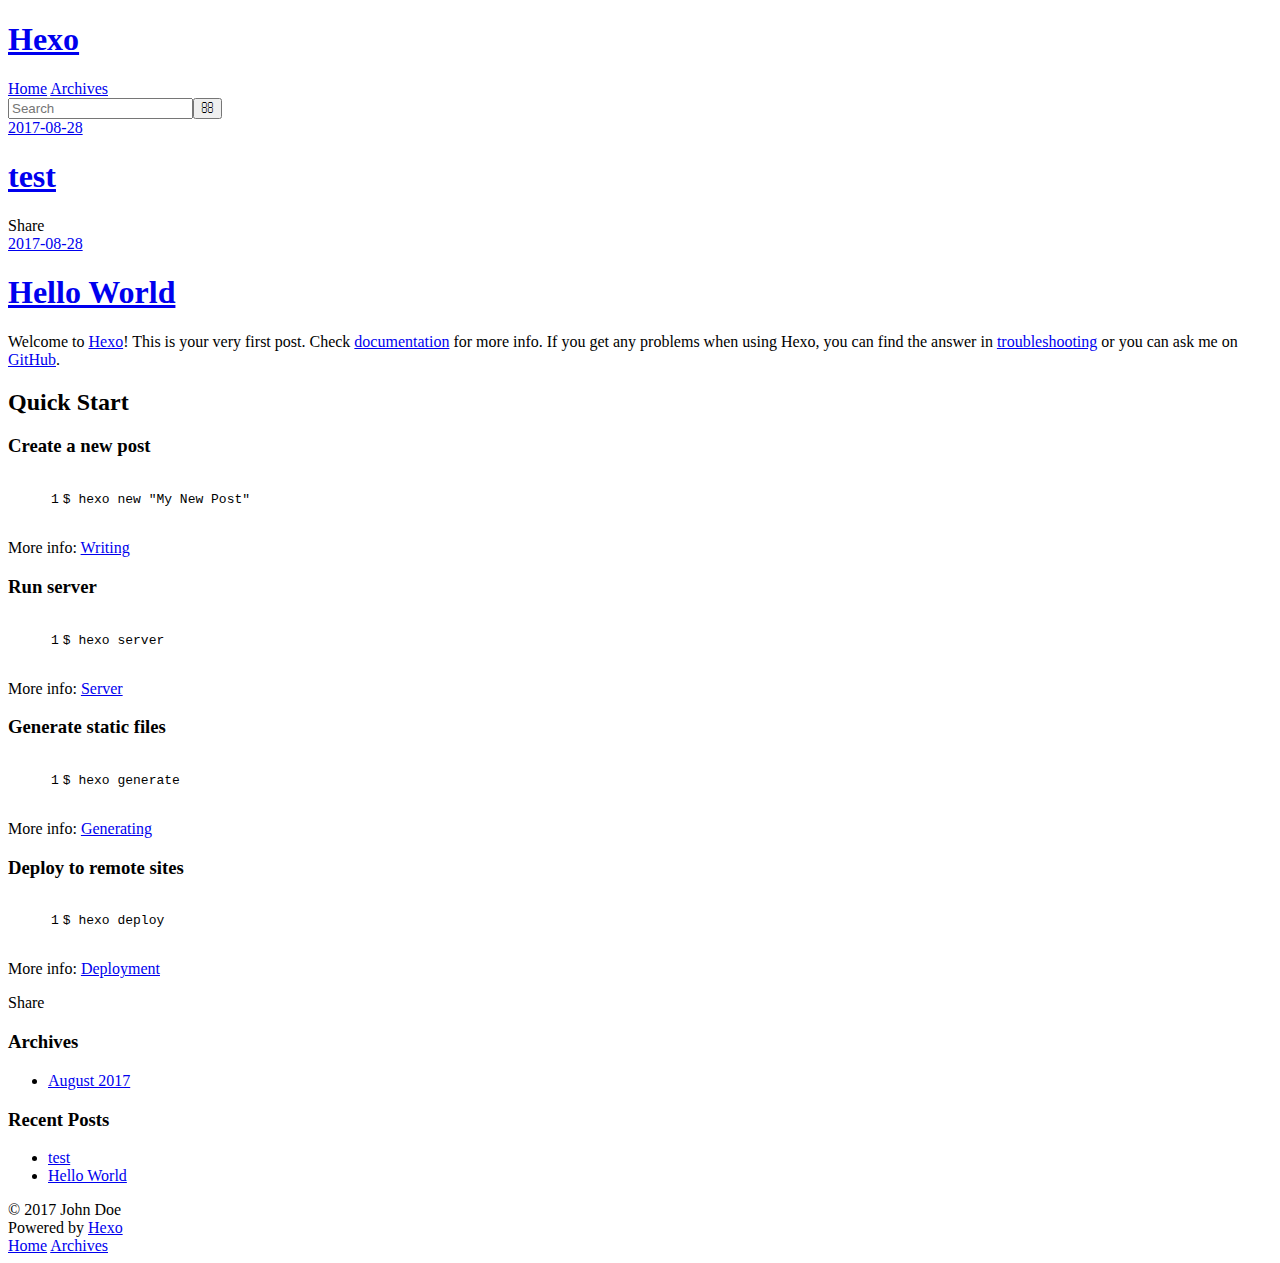
==== index.html @ 1fcacf4f "Site updated: 2017-08-28 15:32:40" ====
<!DOCTYPE html>
<html>
<head>
  <meta charset="utf-8">
  
  <title>Hexo</title>
  <meta name="viewport" content="width=device-width, initial-scale=1, maximum-scale=1">
  <meta property="og:type" content="website">
<meta property="og:title" content="Hexo">
<meta property="og:url" content="http://yoursite.com/index.html">
<meta property="og:site_name" content="Hexo">
<meta name="twitter:card" content="summary">
<meta name="twitter:title" content="Hexo">
  
    <link rel="alternate" href="/atom.xml" title="Hexo" type="application/atom+xml">
  
  
    <link rel="icon" href="/favicon.png">
  
  
    <link href="//fonts.googleapis.com/css?family=Source+Code+Pro" rel="stylesheet" type="text/css">
  
  <link rel="stylesheet" href="/css/style.css">
  

</head>

<body>
  <div id="container">
    <div id="wrap">
      <header id="header">
  <div id="banner"></div>
  <div id="header-outer" class="outer">
    <div id="header-title" class="inner">
      <h1 id="logo-wrap">
        <a href="/" id="logo">Hexo</a>
      </h1>
      
    </div>
    <div id="header-inner" class="inner">
      <nav id="main-nav">
        <a id="main-nav-toggle" class="nav-icon"></a>
        
          <a class="main-nav-link" href="/">Home</a>
        
          <a class="main-nav-link" href="/archives">Archives</a>
        
      </nav>
      <nav id="sub-nav">
        
          <a id="nav-rss-link" class="nav-icon" href="/atom.xml" title="RSS Feed"></a>
        
        <a id="nav-search-btn" class="nav-icon" title="Search"></a>
      </nav>
      <div id="search-form-wrap">
        <form action="//google.com/search" method="get" accept-charset="UTF-8" class="search-form"><input type="search" name="q" class="search-form-input" placeholder="Search"><button type="submit" class="search-form-submit">&#xF002;</button><input type="hidden" name="sitesearch" value="http://yoursite.com"></form>
      </div>
    </div>
  </div>
</header>
      <div class="outer">
        <section id="main">
  
    <article id="post-test" class="article article-type-post" itemscope itemprop="blogPost">
  <div class="article-meta">
    <a href="/2017/08/28/test/" class="article-date">
  <time datetime="2017-08-28T07:31:42.000Z" itemprop="datePublished">2017-08-28</time>
</a>
    
  </div>
  <div class="article-inner">
    
    
      <header class="article-header">
        
  
    <h1 itemprop="name">
      <a class="article-title" href="/2017/08/28/test/">test</a>
    </h1>
  

      </header>
    
    <div class="article-entry" itemprop="articleBody">
      
        
      
    </div>
    <footer class="article-footer">
      <a data-url="http://yoursite.com/2017/08/28/test/" data-id="cj6vuja3m0000eb5k1p3vcst2" class="article-share-link">Share</a>
      
      
    </footer>
  </div>
  
</article>


  
    <article id="post-hello-world" class="article article-type-post" itemscope itemprop="blogPost">
  <div class="article-meta">
    <a href="/2017/08/28/hello-world/" class="article-date">
  <time datetime="2017-08-28T03:05:16.000Z" itemprop="datePublished">2017-08-28</time>
</a>
    
  </div>
  <div class="article-inner">
    
    
      <header class="article-header">
        
  
    <h1 itemprop="name">
      <a class="article-title" href="/2017/08/28/hello-world/">Hello World</a>
    </h1>
  

      </header>
    
    <div class="article-entry" itemprop="articleBody">
      
        <p>Welcome to <a href="https://hexo.io/" target="_blank" rel="external">Hexo</a>! This is your very first post. Check <a href="https://hexo.io/docs/" target="_blank" rel="external">documentation</a> for more info. If you get any problems when using Hexo, you can find the answer in <a href="https://hexo.io/docs/troubleshooting.html" target="_blank" rel="external">troubleshooting</a> or you can ask me on <a href="https://github.com/hexojs/hexo/issues" target="_blank" rel="external">GitHub</a>.</p>
<h2 id="Quick-Start"><a href="#Quick-Start" class="headerlink" title="Quick Start"></a>Quick Start</h2><h3 id="Create-a-new-post"><a href="#Create-a-new-post" class="headerlink" title="Create a new post"></a>Create a new post</h3><figure class="highlight bash"><table><tr><td class="gutter"><pre><div class="line">1</div></pre></td><td class="code"><pre><div class="line">$ hexo new <span class="string">"My New Post"</span></div></pre></td></tr></table></figure>
<p>More info: <a href="https://hexo.io/docs/writing.html" target="_blank" rel="external">Writing</a></p>
<h3 id="Run-server"><a href="#Run-server" class="headerlink" title="Run server"></a>Run server</h3><figure class="highlight bash"><table><tr><td class="gutter"><pre><div class="line">1</div></pre></td><td class="code"><pre><div class="line">$ hexo server</div></pre></td></tr></table></figure>
<p>More info: <a href="https://hexo.io/docs/server.html" target="_blank" rel="external">Server</a></p>
<h3 id="Generate-static-files"><a href="#Generate-static-files" class="headerlink" title="Generate static files"></a>Generate static files</h3><figure class="highlight bash"><table><tr><td class="gutter"><pre><div class="line">1</div></pre></td><td class="code"><pre><div class="line">$ hexo generate</div></pre></td></tr></table></figure>
<p>More info: <a href="https://hexo.io/docs/generating.html" target="_blank" rel="external">Generating</a></p>
<h3 id="Deploy-to-remote-sites"><a href="#Deploy-to-remote-sites" class="headerlink" title="Deploy to remote sites"></a>Deploy to remote sites</h3><figure class="highlight bash"><table><tr><td class="gutter"><pre><div class="line">1</div></pre></td><td class="code"><pre><div class="line">$ hexo deploy</div></pre></td></tr></table></figure>
<p>More info: <a href="https://hexo.io/docs/deployment.html" target="_blank" rel="external">Deployment</a></p>

      
    </div>
    <footer class="article-footer">
      <a data-url="http://yoursite.com/2017/08/28/hello-world/" data-id="cj6vuja400001eb5kn1h96i7h" class="article-share-link">Share</a>
      
      
    </footer>
  </div>
  
</article>


  

</section>
        
          <aside id="sidebar">
  
    

  
    

  
    
  
    
  <div class="widget-wrap">
    <h3 class="widget-title">Archives</h3>
    <div class="widget">
      <ul class="archive-list"><li class="archive-list-item"><a class="archive-list-link" href="/archives/2017/08/">August 2017</a></li></ul>
    </div>
  </div>


  
    
  <div class="widget-wrap">
    <h3 class="widget-title">Recent Posts</h3>
    <div class="widget">
      <ul>
        
          <li>
            <a href="/2017/08/28/test/">test</a>
          </li>
        
          <li>
            <a href="/2017/08/28/hello-world/">Hello World</a>
          </li>
        
      </ul>
    </div>
  </div>

  
</aside>
        
      </div>
      <footer id="footer">
  
  <div class="outer">
    <div id="footer-info" class="inner">
      &copy; 2017 John Doe<br>
      Powered by <a href="http://hexo.io/" target="_blank">Hexo</a>
    </div>
  </div>
</footer>
    </div>
    <nav id="mobile-nav">
  
    <a href="/" class="mobile-nav-link">Home</a>
  
    <a href="/archives" class="mobile-nav-link">Archives</a>
  
</nav>
    

<script src="//ajax.googleapis.com/ajax/libs/jquery/2.0.3/jquery.min.js"></script>


  <link rel="stylesheet" href="/fancybox/jquery.fancybox.css">
  <script src="/fancybox/jquery.fancybox.pack.js"></script>


<script src="/js/script.js"></script>

  </div>
</body>
</html>
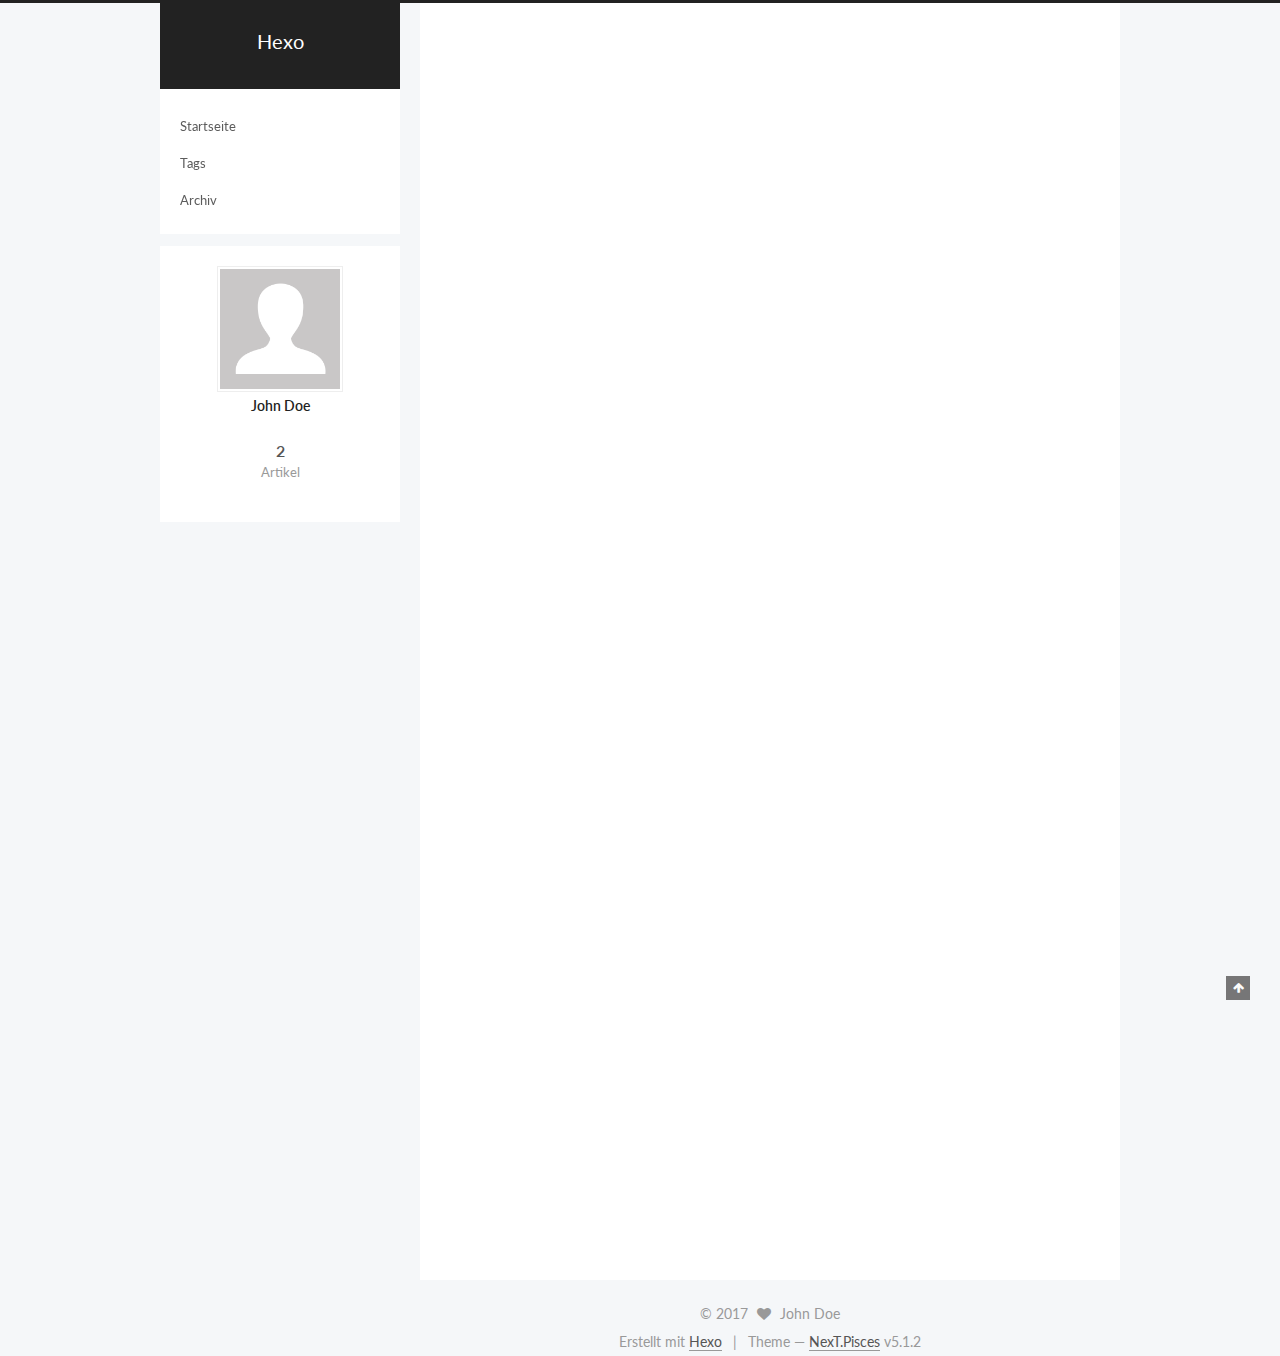
==== commit 338c2711: "Site updated: 2017-08-28 16:29:10" ====
--- a/index.html
+++ b/index.html
@@ -1,125 +1,444 @@
 <!DOCTYPE html>
-<html>
+
+
+
+  
+
+
+<html class="theme-next pisces use-motion" lang="">
 <head>
-  <meta charset="utf-8">
-  
-  <title>Hexo</title>
-  <meta name="viewport" content="width=device-width, initial-scale=1, maximum-scale=1">
-  <meta property="og:type" content="website">
+  <meta charset="UTF-8"/>
+<meta http-equiv="X-UA-Compatible" content="IE=edge" />
+<meta name="viewport" content="width=device-width, initial-scale=1, maximum-scale=1"/>
+<meta name="theme-color" content="#222">
+
+
+
+
+
+
+
+
+
+<meta http-equiv="Cache-Control" content="no-transform" />
+<meta http-equiv="Cache-Control" content="no-siteapp" />
+
+
+
+
+
+
+
+
+
+
+
+
+
+
+
+
+  
+  
+  <link href="/lib/fancybox/source/jquery.fancybox.css?v=2.1.5" rel="stylesheet" type="text/css" />
+
+
+
+
+  
+  
+  
+  
+
+  
+    
+    
+  
+
+  
+
+  
+
+  
+
+  
+
+  
+    
+    
+    <link href="//fonts.googleapis.com/css?family=Lato:300,300italic,400,400italic,700,700italic&subset=latin,latin-ext" rel="stylesheet" type="text/css">
+  
+
+
+
+
+
+
+<link href="/lib/font-awesome/css/font-awesome.min.css?v=4.6.2" rel="stylesheet" type="text/css" />
+
+<link href="/css/main.css?v=5.1.2" rel="stylesheet" type="text/css" />
+
+
+  <meta name="keywords" content="Hexo, NexT" />
+
+
+
+
+
+
+
+
+  <link rel="shortcut icon" type="image/x-icon" href="/favicon.ico?v=5.1.2" />
+
+
+
+
+
+
+<meta property="og:type" content="website">
 <meta property="og:title" content="Hexo">
 <meta property="og:url" content="http://yoursite.com/index.html">
 <meta property="og:site_name" content="Hexo">
 <meta name="twitter:card" content="summary">
 <meta name="twitter:title" content="Hexo">
-  
-    <link rel="alternate" href="/atom.xml" title="Hexo" type="application/atom+xml">
-  
-  
-    <link rel="icon" href="/favicon.png">
-  
-  
-    <link href="//fonts.googleapis.com/css?family=Source+Code+Pro" rel="stylesheet" type="text/css">
-  
-  <link rel="stylesheet" href="/css/style.css">
-  
+
+
+
+<script type="text/javascript" id="hexo.configurations">
+  var NexT = window.NexT || {};
+  var CONFIG = {
+    root: '/',
+    scheme: 'Pisces',
+    version: '5.1.2',
+    sidebar: {"position":"left","display":"post","offset":12,"offset_float":12,"b2t":false,"scrollpercent":false,"onmobile":false},
+    fancybox: true,
+    tabs: true,
+    motion: {"enable":true,"async":false,"transition":{"post_block":"fadeIn","post_header":"slideDownIn","post_body":"slideDownIn","coll_header":"slideLeftIn"}},
+    duoshuo: {
+      userId: '0',
+      author: 'Author'
+    },
+    algolia: {
+      applicationID: '',
+      apiKey: '',
+      indexName: '',
+      hits: {"per_page":10},
+      labels: {"input_placeholder":"Search for Posts","hits_empty":"We didn't find any results for the search: ${query}","hits_stats":"${hits} results found in ${time} ms"}
+    }
+  };
+</script>
+
+
+
+  <link rel="canonical" href="http://yoursite.com/"/>
+
+
+
+
+
+  <title>Hexo</title>
+  
+
+
+
+
+
+
+
 
 </head>
 
-<body>
-  <div id="container">
-    <div id="wrap">
-      <header id="header">
-  <div id="banner"></div>
-  <div id="header-outer" class="outer">
-    <div id="header-title" class="inner">
-      <h1 id="logo-wrap">
-        <a href="/" id="logo">Hexo</a>
-      </h1>
-      
+<body itemscope itemtype="http://schema.org/WebPage" lang="">
+
+  
+  
+    
+  
+
+  <div class="container sidebar-position-left 
+  page-home">
+    <div class="headband"></div>
+
+    <header id="header" class="header" itemscope itemtype="http://schema.org/WPHeader">
+      <div class="header-inner"><div class="site-brand-wrapper">
+  <div class="site-meta ">
+    
+
+    <div class="custom-logo-site-title">
+      <a href="/"  class="brand" rel="start">
+        <span class="logo-line-before"><i></i></span>
+        <span class="site-title">Hexo</span>
+        <span class="logo-line-after"><i></i></span>
+      </a>
     </div>
-    <div id="header-inner" class="inner">
-      <nav id="main-nav">
-        <a id="main-nav-toggle" class="nav-icon"></a>
-        
-          <a class="main-nav-link" href="/">Home</a>
-        
-          <a class="main-nav-link" href="/archives">Archives</a>
-        
-      </nav>
-      <nav id="sub-nav">
-        
-          <a id="nav-rss-link" class="nav-icon" href="/atom.xml" title="RSS Feed"></a>
-        
-        <a id="nav-search-btn" class="nav-icon" title="Search"></a>
-      </nav>
-      <div id="search-form-wrap">
-        <form action="//google.com/search" method="get" accept-charset="UTF-8" class="search-form"><input type="search" name="q" class="search-form-input" placeholder="Search"><button type="submit" class="search-form-submit">&#xF002;</button><input type="hidden" name="sitesearch" value="http://yoursite.com"></form>
-      </div>
+      
+        <p class="site-subtitle"></p>
+      
+  </div>
+
+  <div class="site-nav-toggle">
+    <button>
+      <span class="btn-bar"></span>
+      <span class="btn-bar"></span>
+      <span class="btn-bar"></span>
+    </button>
+  </div>
+</div>
+
+<nav class="site-nav">
+  
+
+  
+    <ul id="menu" class="menu">
+      
+        
+        <li class="menu-item menu-item-home">
+          <a href="/" rel="section">
+            
+            Startseite
+          </a>
+        </li>
+      
+        
+        <li class="menu-item menu-item-tags">
+          <a href="/tags/" rel="section">
+            
+            Tags
+          </a>
+        </li>
+      
+        
+        <li class="menu-item menu-item-archives">
+          <a href="/archives/" rel="section">
+            
+            Archiv
+          </a>
+        </li>
+      
+
+      
+    </ul>
+  
+
+  
+</nav>
+
+
+
+ </div>
+    </header>
+
+    <main id="main" class="main">
+      <div class="main-inner">
+        <div class="content-wrap">
+          <div id="content" class="content">
+            
+  <section id="posts" class="posts-expand">
+    
+      
+
+  
+
+  
+  
+  
+
+  <article class="post post-type-normal" itemscope itemtype="http://schema.org/Article">
+  
+  
+  
+  <div class="post-block">
+    <link itemprop="mainEntityOfPage" href="http://yoursite.com/2017/08/28/test/">
+
+    <span hidden itemprop="author" itemscope itemtype="http://schema.org/Person">
+      <meta itemprop="name" content="John Doe">
+      <meta itemprop="description" content="">
+      <meta itemprop="image" content="/images/avatar.gif">
+    </span>
+
+    <span hidden itemprop="publisher" itemscope itemtype="http://schema.org/Organization">
+      <meta itemprop="name" content="Hexo">
+    </span>
+
+    
+      <header class="post-header">
+
+        
+        
+          <h1 class="post-title" itemprop="name headline">
+                
+                <a class="post-title-link" href="/2017/08/28/test/" itemprop="url">test</a></h1>
+        
+
+        <div class="post-meta">
+          <span class="post-time">
+            
+              <span class="post-meta-item-icon">
+                <i class="fa fa-calendar-o"></i>
+              </span>
+              
+                <span class="post-meta-item-text">Veröffentlicht am</span>
+              
+              <time title="Post created" itemprop="dateCreated datePublished" datetime="2017-08-28T15:31:42+08:00">
+                2017-08-28
+              </time>
+            
+
+            
+
+            
+          </span>
+
+          
+
+          
+            
+          
+
+          
+          
+
+          
+
+          
+
+          
+
+        </div>
+      </header>
+    
+
+    
+    
+    
+    <div class="post-body" itemprop="articleBody">
+
+      
+      
+
+      
+        
+          
+            
+          
+        
+      
     </div>
-  </div>
-</header>
-      <div class="outer">
-        <section id="main">
-  
-    <article id="post-test" class="article article-type-post" itemscope itemprop="blogPost">
-  <div class="article-meta">
-    <a href="/2017/08/28/test/" class="article-date">
-  <time datetime="2017-08-28T07:31:42.000Z" itemprop="datePublished">2017-08-28</time>
-</a>
-    
-  </div>
-  <div class="article-inner">
-    
-    
-      <header class="article-header">
-        
-  
-    <h1 itemprop="name">
-      <a class="article-title" href="/2017/08/28/test/">test</a>
-    </h1>
-  
-
-      </header>
-    
-    <div class="article-entry" itemprop="articleBody">
-      
-        
-      
-    </div>
-    <footer class="article-footer">
-      <a data-url="http://yoursite.com/2017/08/28/test/" data-id="cj6vuja3m0000eb5k1p3vcst2" class="article-share-link">Share</a>
-      
+    
+    
+    
+
+    
+
+    
+
+    
+
+    <footer class="post-footer">
+      
+
+      
+
+      
+
+      
+      
+        <div class="post-eof"></div>
       
     </footer>
   </div>
   
-</article>
-
-
-  
-    <article id="post-hello-world" class="article article-type-post" itemscope itemprop="blogPost">
-  <div class="article-meta">
-    <a href="/2017/08/28/hello-world/" class="article-date">
-  <time datetime="2017-08-28T03:05:16.000Z" itemprop="datePublished">2017-08-28</time>
-</a>
-    
-  </div>
-  <div class="article-inner">
-    
-    
-      <header class="article-header">
-        
-  
-    <h1 itemprop="name">
-      <a class="article-title" href="/2017/08/28/hello-world/">Hello World</a>
-    </h1>
-  
-
+  
+  
+  </article>
+
+
+    
+      
+
+  
+
+  
+  
+  
+
+  <article class="post post-type-normal" itemscope itemtype="http://schema.org/Article">
+  
+  
+  
+  <div class="post-block">
+    <link itemprop="mainEntityOfPage" href="http://yoursite.com/2017/08/28/hello-world/">
+
+    <span hidden itemprop="author" itemscope itemtype="http://schema.org/Person">
+      <meta itemprop="name" content="John Doe">
+      <meta itemprop="description" content="">
+      <meta itemprop="image" content="/images/avatar.gif">
+    </span>
+
+    <span hidden itemprop="publisher" itemscope itemtype="http://schema.org/Organization">
+      <meta itemprop="name" content="Hexo">
+    </span>
+
+    
+      <header class="post-header">
+
+        
+        
+          <h1 class="post-title" itemprop="name headline">
+                
+                <a class="post-title-link" href="/2017/08/28/hello-world/" itemprop="url">Hello World</a></h1>
+        
+
+        <div class="post-meta">
+          <span class="post-time">
+            
+              <span class="post-meta-item-icon">
+                <i class="fa fa-calendar-o"></i>
+              </span>
+              
+                <span class="post-meta-item-text">Veröffentlicht am</span>
+              
+              <time title="Post created" itemprop="dateCreated datePublished" datetime="2017-08-28T11:05:16+08:00">
+                2017-08-28
+              </time>
+            
+
+            
+
+            
+          </span>
+
+          
+
+          
+            
+          
+
+          
+          
+
+          
+
+          
+
+          
+
+        </div>
       </header>
     
-    <div class="article-entry" itemprop="articleBody">
-      
-        <p>Welcome to <a href="https://hexo.io/" target="_blank" rel="external">Hexo</a>! This is your very first post. Check <a href="https://hexo.io/docs/" target="_blank" rel="external">documentation</a> for more info. If you get any problems when using Hexo, you can find the answer in <a href="https://hexo.io/docs/troubleshooting.html" target="_blank" rel="external">troubleshooting</a> or you can ask me on <a href="https://github.com/hexojs/hexo/issues" target="_blank" rel="external">GitHub</a>.</p>
+
+    
+    
+    
+    <div class="post-body" itemprop="articleBody">
+
+      
+      
+
+      
+        
+          
+            <p>Welcome to <a href="https://hexo.io/" target="_blank" rel="external">Hexo</a>! This is your very first post. Check <a href="https://hexo.io/docs/" target="_blank" rel="external">documentation</a> for more info. If you get any problems when using Hexo, you can find the answer in <a href="https://hexo.io/docs/troubleshooting.html" target="_blank" rel="external">troubleshooting</a> or you can ask me on <a href="https://github.com/hexojs/hexo/issues" target="_blank" rel="external">GitHub</a>.</p>
 <h2 id="Quick-Start"><a href="#Quick-Start" class="headerlink" title="Quick Start"></a>Quick Start</h2><h3 id="Create-a-new-post"><a href="#Create-a-new-post" class="headerlink" title="Create a new post"></a>Create a new post</h3><figure class="highlight bash"><table><tr><td class="gutter"><pre><div class="line">1</div></pre></td><td class="code"><pre><div class="line">$ hexo new <span class="string">"My New Post"</span></div></pre></td></tr></table></figure>
 <p>More info: <a href="https://hexo.io/docs/writing.html" target="_blank" rel="external">Writing</a></p>
 <h3 id="Run-server"><a href="#Run-server" class="headerlink" title="Run server"></a>Run server</h3><figure class="highlight bash"><table><tr><td class="gutter"><pre><div class="line">1</div></pre></td><td class="code"><pre><div class="line">$ hexo server</div></pre></td></tr></table></figure>
@@ -129,92 +448,298 @@
 <h3 id="Deploy-to-remote-sites"><a href="#Deploy-to-remote-sites" class="headerlink" title="Deploy to remote sites"></a>Deploy to remote sites</h3><figure class="highlight bash"><table><tr><td class="gutter"><pre><div class="line">1</div></pre></td><td class="code"><pre><div class="line">$ hexo deploy</div></pre></td></tr></table></figure>
 <p>More info: <a href="https://hexo.io/docs/deployment.html" target="_blank" rel="external">Deployment</a></p>
 
+          
+        
       
     </div>
-    <footer class="article-footer">
-      <a data-url="http://yoursite.com/2017/08/28/hello-world/" data-id="cj6vuja400001eb5kn1h96i7h" class="article-share-link">Share</a>
-      
+    
+    
+    
+
+    
+
+    
+
+    
+
+    <footer class="post-footer">
+      
+
+      
+
+      
+
+      
+      
+        <div class="post-eof"></div>
       
     </footer>
   </div>
   
-</article>
-
-
-  
-
-</section>
-        
-          <aside id="sidebar">
-  
-    
-
-  
-    
-
-  
-    
-  
-    
-  <div class="widget-wrap">
-    <h3 class="widget-title">Archives</h3>
-    <div class="widget">
-      <ul class="archive-list"><li class="archive-list-item"><a class="archive-list-link" href="/archives/2017/08/">August 2017</a></li></ul>
+  
+  
+  </article>
+
+
+    
+  </section>
+
+  
+
+
+          </div>
+          
+
+
+          
+
+        </div>
+        
+          
+  
+  <div class="sidebar-toggle">
+    <div class="sidebar-toggle-line-wrap">
+      <span class="sidebar-toggle-line sidebar-toggle-line-first"></span>
+      <span class="sidebar-toggle-line sidebar-toggle-line-middle"></span>
+      <span class="sidebar-toggle-line sidebar-toggle-line-last"></span>
     </div>
   </div>
 
-
-  
-    
-  <div class="widget-wrap">
-    <h3 class="widget-title">Recent Posts</h3>
-    <div class="widget">
-      <ul>
-        
-          <li>
-            <a href="/2017/08/28/test/">test</a>
-          </li>
-        
-          <li>
-            <a href="/2017/08/28/hello-world/">Hello World</a>
-          </li>
-        
-      </ul>
+  <aside id="sidebar" class="sidebar">
+    
+    <div class="sidebar-inner">
+
+      
+
+      
+
+      <section class="site-overview sidebar-panel sidebar-panel-active">
+        <div class="site-author motion-element" itemprop="author" itemscope itemtype="http://schema.org/Person">
+          <img class="site-author-image" itemprop="image"
+               src="/images/avatar.gif"
+               alt="John Doe" />
+          <p class="site-author-name" itemprop="name">John Doe</p>
+           
+              <p class="site-description motion-element" itemprop="description"></p>
+          
+        </div>
+        <nav class="site-state motion-element">
+
+          
+            <div class="site-state-item site-state-posts">
+            
+              <a href="/archives/ || archive">
+            
+                <span class="site-state-item-count">2</span>
+                <span class="site-state-item-name">Artikel</span>
+              </a>
+            </div>
+          
+
+          
+
+          
+
+        </nav>
+
+        
+
+        <div class="links-of-author motion-element">
+          
+        </div>
+
+        
+        
+
+        
+        
+
+        
+
+
+      </section>
+
+      
+
+      
+
     </div>
+  </aside>
+
+
+        
+      </div>
+    </main>
+
+    <footer id="footer" class="footer">
+      <div class="footer-inner">
+        <div class="copyright" >
+  
+  &copy; 
+  <span itemprop="copyrightYear">2017</span>
+  <span class="with-love">
+    <i class="fa fa-heart"></i>
+  </span>
+  <span class="author" itemprop="copyrightHolder">John Doe</span>
+
+  
+</div>
+
+
+  <div class="powered-by">Erstellt mit  <a class="theme-link" href="https://hexo.io">Hexo</a></div>
+
+  <span class="post-meta-divider">|</span>
+
+  <div class="theme-info">Theme &mdash; <a class="theme-link" href="https://github.com/iissnan/hexo-theme-next">NexT.Pisces</a> v5.1.2</div>
+
+
+        
+
+
+
+
+
+
+
+        
+      </div>
+    </footer>
+
+    
+      <div class="back-to-top">
+        <i class="fa fa-arrow-up"></i>
+        
+      </div>
+    
+
   </div>
 
   
-</aside>
-        
-      </div>
-      <footer id="footer">
-  
-  <div class="outer">
-    <div id="footer-info" class="inner">
-      &copy; 2017 John Doe<br>
-      Powered by <a href="http://hexo.io/" target="_blank">Hexo</a>
-    </div>
-  </div>
-</footer>
-    </div>
-    <nav id="mobile-nav">
-  
-    <a href="/" class="mobile-nav-link">Home</a>
-  
-    <a href="/archives" class="mobile-nav-link">Archives</a>
-  
-</nav>
-    
-
-<script src="//ajax.googleapis.com/ajax/libs/jquery/2.0.3/jquery.min.js"></script>
-
-
-  <link rel="stylesheet" href="/fancybox/jquery.fancybox.css">
-  <script src="/fancybox/jquery.fancybox.pack.js"></script>
-
-
-<script src="/js/script.js"></script>
-
-  </div>
+
+<script type="text/javascript">
+  if (Object.prototype.toString.call(window.Promise) !== '[object Function]') {
+    window.Promise = null;
+  }
+</script>
+
+
+
+
+
+
+
+
+
+  
+
+
+
+
+
+
+
+
+
+
+
+
+  
+  <script type="text/javascript" src="/lib/jquery/index.js?v=2.1.3"></script>
+
+  
+  <script type="text/javascript" src="/lib/fastclick/lib/fastclick.min.js?v=1.0.6"></script>
+
+  
+  <script type="text/javascript" src="/lib/jquery_lazyload/jquery.lazyload.js?v=1.9.7"></script>
+
+  
+  <script type="text/javascript" src="/lib/velocity/velocity.min.js?v=1.2.1"></script>
+
+  
+  <script type="text/javascript" src="/lib/velocity/velocity.ui.min.js?v=1.2.1"></script>
+
+  
+  <script type="text/javascript" src="/lib/fancybox/source/jquery.fancybox.pack.js?v=2.1.5"></script>
+
+
+  
+
+
+  <script type="text/javascript" src="/js/src/utils.js?v=5.1.2"></script>
+
+  <script type="text/javascript" src="/js/src/motion.js?v=5.1.2"></script>
+
+
+
+  
+  
+
+
+  <script type="text/javascript" src="/js/src/affix.js?v=5.1.2"></script>
+
+  <script type="text/javascript" src="/js/src/schemes/pisces.js?v=5.1.2"></script>
+
+
+
+  <script type="text/javascript" src="/js/src/scrollspy.js?v=5.1.2"></script>
+<script type="text/javascript" src="/js/src/post-details.js?v=5.1.2"></script>
+
+
+  
+
+  
+
+
+  <script type="text/javascript" src="/js/src/bootstrap.js?v=5.1.2"></script>
+
+
+
+  
+
+
+  
+
+
+
+
+	
+
+
+
+
+
+  
+
+
+
+
+
+  
+
+
+
+
+
+
+
+
+  
+
+
+
+
+
+  
+
+  
+
+  
+
+  
+
+  
+
+  
+
 </body>
-</html>+</html>
--- a/css/main.css
+++ b/css/main.css
@@ -0,0 +1,2970 @@
+/* normalize.css v3.0.2 | MIT License | git.io/normalize */
+html {
+  font-family: sans-serif; /* 1 */
+  -ms-text-size-adjust: 100%; /* 2 */
+  -webkit-text-size-adjust: 100%; /* 2 */
+}
+body {
+  margin: 0;
+}
+article,
+aside,
+details,
+figcaption,
+figure,
+footer,
+header,
+hgroup,
+main,
+menu,
+nav,
+section,
+summary {
+  display: block;
+}
+audio,
+canvas,
+progress,
+video {
+  display: inline-block; /* 1 */
+  vertical-align: baseline; /* 2 */
+}
+audio:not([controls]) {
+  display: none;
+  height: 0;
+}
+[hidden],
+template {
+  display: none;
+}
+a {
+  background-color: transparent;
+}
+a:active,
+a:hover {
+  outline: 0;
+}
+abbr[title] {
+  border-bottom: 1px dotted;
+}
+b,
+strong {
+  font-weight: bold;
+}
+dfn {
+  font-style: italic;
+}
+h1 {
+  font-size: 2em;
+  margin: 0.67em 0;
+}
+mark {
+  background: #ff0;
+  color: #000;
+}
+small {
+  font-size: 80%;
+}
+sub,
+sup {
+  font-size: 75%;
+  line-height: 0;
+  position: relative;
+  vertical-align: baseline;
+}
+sup {
+  top: -0.5em;
+}
+sub {
+  bottom: -0.25em;
+}
+img {
+  border: 0;
+}
+svg:not(:root) {
+  overflow: hidden;
+}
+figure {
+  margin: 1em 40px;
+}
+hr {
+  -moz-box-sizing: content-box;
+  box-sizing: content-box;
+  height: 0;
+}
+pre {
+  overflow: auto;
+}
+code,
+kbd,
+pre,
+samp {
+  font-family: monospace, monospace;
+  font-size: 1em;
+}
+button,
+input,
+optgroup,
+select,
+textarea {
+  color: inherit; /* 1 */
+  font: inherit; /* 2 */
+  margin: 0; /* 3 */
+}
+button {
+  overflow: visible;
+}
+button,
+select {
+  text-transform: none;
+}
+button,
+html input[type="button"],
+input[type="reset"],
+input[type="submit"] {
+  -webkit-appearance: button; /* 2 */
+  cursor: pointer; /* 3 */
+}
+button[disabled],
+html input[disabled] {
+  cursor: default;
+}
+button::-moz-focus-inner,
+input::-moz-focus-inner {
+  border: 0;
+  padding: 0;
+}
+input {
+  line-height: normal;
+}
+input[type="checkbox"],
+input[type="radio"] {
+  box-sizing: border-box; /* 1 */
+  padding: 0; /* 2 */
+}
+input[type="number"]::-webkit-inner-spin-button,
+input[type="number"]::-webkit-outer-spin-button {
+  height: auto;
+}
+input[type="search"] {
+  -webkit-appearance: textfield; /* 1 */
+  -moz-box-sizing: content-box;
+  -webkit-box-sizing: content-box; /* 2 */
+  box-sizing: content-box;
+}
+input[type="search"]::-webkit-search-cancel-button,
+input[type="search"]::-webkit-search-decoration {
+  -webkit-appearance: none;
+}
+fieldset {
+  border: 1px solid #c0c0c0;
+  margin: 0 2px;
+  padding: 0.35em 0.625em 0.75em;
+}
+legend {
+  border: 0; /* 1 */
+  padding: 0; /* 2 */
+}
+textarea {
+  overflow: auto;
+}
+optgroup {
+  font-weight: bold;
+}
+table {
+  border-collapse: collapse;
+  border-spacing: 0;
+}
+td,
+th {
+  padding: 0;
+}
+::selection {
+  background: #262a30;
+  color: #fff;
+}
+body {
+  position: relative;
+  font-family: 'Lato', "PingFang SC", "Microsoft YaHei", sans-serif;
+  font-size: 14px;
+  line-height: 2;
+  color: #555;
+  background: #f5f7f9;
+}
+@media (max-width: 767px) {
+  body {
+    padding-right: 0 !important;
+  }
+}
+@media (min-width: 768px) and (max-width: 991px) {
+  body {
+    padding-right: 0 !important;
+  }
+}
+@media (min-width: 1600px) {
+  body {
+    font-size: 16px;
+  }
+}
+h1,
+h2,
+h3,
+h4,
+h5,
+h6 {
+  margin: 0;
+  padding: 0;
+  font-weight: bold;
+  line-height: 1.5;
+  font-family: 'Lato', "PingFang SC", "Microsoft YaHei", sans-serif;
+}
+h2,
+h3,
+h4,
+h5,
+h6 {
+  margin: 20px 0 15px;
+}
+h1 {
+  font-size: 22px;
+}
+@media (max-width: 767px) {
+  h1 {
+    font-size: 18px;
+  }
+}
+h2 {
+  font-size: 20px;
+}
+@media (max-width: 767px) {
+  h2 {
+    font-size: 16px;
+  }
+}
+h3 {
+  font-size: 18px;
+}
+@media (max-width: 767px) {
+  h3 {
+    font-size: 14px;
+  }
+}
+h4 {
+  font-size: 16px;
+}
+@media (max-width: 767px) {
+  h4 {
+    font-size: 12px;
+  }
+}
+h5 {
+  font-size: 14px;
+}
+@media (max-width: 767px) {
+  h5 {
+    font-size: 10px;
+  }
+}
+h6 {
+  font-size: 12px;
+}
+@media (max-width: 767px) {
+  h6 {
+    font-size: 8px;
+  }
+}
+p {
+  margin: 0 0 20px 0;
+}
+a {
+  color: #555;
+  text-decoration: none;
+  outline: none;
+  border-bottom: 1px solid #999;
+  word-wrap: break-word;
+}
+a:hover {
+  color: #222;
+  border-bottom-color: #222;
+}
+blockquote {
+  margin: 0;
+  padding: 0;
+}
+img {
+  display: block;
+  margin: auto;
+  max-width: 100%;
+  height: auto;
+}
+hr {
+  margin: 40px 0;
+  height: 3px;
+  border: none;
+  background-color: #ddd;
+  background-image: repeating-linear-gradient(-45deg, #fff, #fff 4px, transparent 4px, transparent 8px);
+}
+blockquote {
+  padding: 0 15px;
+  color: #666;
+  border-left: 4px solid #ddd;
+}
+blockquote cite::before {
+  content: "-";
+  padding: 0 5px;
+}
+dt {
+  font-weight: 700;
+}
+dd {
+  margin: 0;
+  padding: 0;
+}
+kbd {
+  border: 1px solid #ccc;
+  border-radius: 0.2em;
+  box-shadow: 0.1em 0.1em 0.2em rgba(0,0,0,0.1);
+  background-color: #f9f9f9;
+  font-family: inherit;
+  background-image: -webkit-linear-gradient(top, #eee, #fff, #eee);
+  padding: 0.1em 0.3em;
+  white-space: nowrap;
+}
+.text-left {
+  text-align: left;
+}
+.text-center {
+  text-align: center;
+}
+.text-right {
+  text-align: right;
+}
+.text-justify {
+  text-align: justify;
+}
+.text-nowrap {
+  white-space: nowrap;
+}
+.text-lowercase {
+  text-transform: lowercase;
+}
+.text-uppercase {
+  text-transform: uppercase;
+}
+.text-capitalize {
+  text-transform: capitalize;
+}
+.center-block {
+  display: block;
+  margin-left: auto;
+  margin-right: auto;
+}
+.clearfix:before,
+.clearfix:after {
+  content: " ";
+  display: table;
+}
+.clearfix:after {
+  clear: both;
+}
+.pullquote {
+  width: 45%;
+}
+.pullquote.left {
+  float: left;
+  margin-left: 5px;
+  margin-right: 10px;
+}
+.pullquote.right {
+  float: right;
+  margin-left: 10px;
+  margin-right: 5px;
+}
+.affix.affix.affix {
+  position: fixed;
+}
+.translation {
+  margin-top: -20px;
+  font-size: 14px;
+  color: #999;
+}
+.scrollbar-measure {
+  width: 100px;
+  height: 100px;
+  overflow: scroll;
+  position: absolute;
+  top: -9999px;
+}
+.use-motion .motion-element {
+  opacity: 0;
+}
+table {
+  margin: 20px 0;
+  width: 100%;
+  border-collapse: collapse;
+  border-spacing: 0;
+  border: 1px solid #ddd;
+  font-size: 14px;
+  table-layout: fixed;
+  word-wrap: break-all;
+}
+table>tbody>tr:nth-of-type(odd) {
+  background-color: #f9f9f9;
+}
+table>tbody>tr:hover {
+  background-color: #f5f5f5;
+}
+caption,
+th,
+td {
+  padding: 8px;
+  text-align: left;
+  vertical-align: middle;
+  font-weight: normal;
+}
+th,
+td {
+  border-bottom: 3px solid #ddd;
+  border-right: 1px solid #eee;
+}
+th {
+  padding-bottom: 10px;
+  font-weight: 700;
+}
+td {
+  border-bottom-width: 1px;
+}
+html,
+body {
+  height: 100%;
+}
+.container {
+  position: relative;
+  min-height: 100%;
+}
+.header-inner {
+  margin: 0 auto;
+  padding: 100px 0 70px;
+  width: 700px;
+}
+@media (min-width: 1600px) {
+  .container .header-inner {
+    width: 900px;
+  }
+}
+.main-inner {
+  margin: 0 auto;
+  width: 700px;
+}
+@media (min-width: 1600px) {
+  .container .main-inner {
+    width: 900px;
+  }
+}
+.footer {
+  width: 100%;
+  min-height: 50px;
+}
+.footer-inner {
+  box-sizing: border-box;
+  margin: 20px auto;
+  width: 700px;
+}
+@media (min-width: 1600px) {
+  .container .footer-inner {
+    width: 900px;
+  }
+}
+pre,
+.highlight {
+  overflow: auto;
+  margin: 20px 0;
+  padding: 0;
+  font-size: 13px;
+  color: #4d4d4c;
+  background: #f7f7f7;
+  line-height: 1.6;
+}
+pre,
+code {
+  font-family: consolas, Menlo, "PingFang SC", "Microsoft YaHei", monospace;
+}
+code {
+  padding: 2px 4px;
+  word-wrap: break-word;
+  color: #555;
+  background: #eee;
+  border-radius: 3px;
+  font-size: 13px;
+}
+pre code {
+  padding: 0;
+  color: #4d4d4c;
+  background: none;
+  text-shadow: none;
+}
+.highlight {
+  border-radius: 1px;
+}
+.highlight pre {
+  border: none;
+  margin: 0;
+  padding: 10px 0;
+}
+.highlight table {
+  margin: 0;
+  width: auto;
+  border: none;
+}
+.highlight td {
+  border: none;
+  padding: 0;
+}
+.highlight figcaption {
+  font-size: 1em;
+  color: #4d4d4c;
+  line-height: 1em;
+  margin-bottom: 1em;
+}
+.highlight figcaption:before,
+.highlight figcaption:after {
+  content: " ";
+  display: table;
+}
+.highlight figcaption:after {
+  clear: both;
+}
+.highlight figcaption a {
+  float: right;
+  color: #4d4d4c;
+}
+.highlight figcaption a:hover {
+  border-bottom-color: #4d4d4c;
+}
+.highlight .gutter pre {
+  padding-left: 10px;
+  padding-right: 10px;
+  color: #869194;
+  text-align: right;
+  background-color: #eff2f3;
+}
+.highlight .code pre {
+  width: 100%;
+  padding-left: 10px;
+  padding-right: 10px;
+  background-color: #f7f7f7;
+}
+.highlight .line {
+  height: 20px;
+}
+.gutter {
+  -webkit-user-select: none;
+  -moz-user-select: none;
+  -ms-user-select: none;
+  user-select: none;
+}
+.gist table {
+  width: auto;
+}
+.gist table td {
+  border: none;
+}
+pre .deletion {
+  background: #fdd;
+}
+pre .addition {
+  background: #dfd;
+}
+pre .meta {
+  color: #8959a8;
+}
+pre .comment {
+  color: #8e908c;
+}
+pre .variable,
+pre .attribute,
+pre .tag,
+pre .regexp,
+pre .ruby .constant,
+pre .xml .tag .title,
+pre .xml .pi,
+pre .xml .doctype,
+pre .html .doctype,
+pre .css .id,
+pre .css .class,
+pre .css .pseudo {
+  color: #c82829;
+}
+pre .number,
+pre .preprocessor,
+pre .built_in,
+pre .literal,
+pre .params,
+pre .constant,
+pre .command {
+  color: #f5871f;
+}
+pre .ruby .class .title,
+pre .css .rules .attribute,
+pre .string,
+pre .value,
+pre .inheritance,
+pre .header,
+pre .ruby .symbol,
+pre .xml .cdata,
+pre .special,
+pre .number,
+pre .formula {
+  color: #718c00;
+}
+pre .title,
+pre .css .hexcolor {
+  color: #3e999f;
+}
+pre .function,
+pre .python .decorator,
+pre .python .title,
+pre .ruby .function .title,
+pre .ruby .title .keyword,
+pre .perl .sub,
+pre .javascript .title,
+pre .coffeescript .title {
+  color: #4271ae;
+}
+pre .keyword,
+pre .javascript .function {
+  color: #8959a8;
+}
+.full-image.full-image.full-image {
+  border: none;
+  max-width: 100%;
+  width: auto;
+  margin: 20px auto;
+}
+@media (min-width: 992px) {
+  .full-image.full-image.full-image {
+    max-width: none;
+    width: 118%;
+    margin: 0 -9%;
+  }
+}
+.blockquote-center,
+.page-home .post-type-quote blockquote,
+.page-post-detail .post-type-quote blockquote {
+  position: relative;
+  margin: 40px 0;
+  padding: 0;
+  border-left: none;
+  text-align: center;
+}
+.blockquote-center::before,
+.page-home .post-type-quote blockquote::before,
+.page-post-detail .post-type-quote blockquote::before,
+.blockquote-center::after,
+.page-home .post-type-quote blockquote::after,
+.page-post-detail .post-type-quote blockquote::after {
+  position: absolute;
+  content: ' ';
+  display: block;
+  width: 100%;
+  height: 24px;
+  opacity: 0.2;
+  background-repeat: no-repeat;
+  background-position: 0 -6px;
+  background-size: 22px 22px;
+}
+.blockquote-center::before,
+.page-home .post-type-quote blockquote::before,
+.page-post-detail .post-type-quote blockquote::before {
+  top: -20px;
+  background-image: url("../images/quote-l.svg");
+  border-top: 1px solid #ccc;
+}
+.blockquote-center::after,
+.page-home .post-type-quote blockquote::after,
+.page-post-detail .post-type-quote blockquote::after {
+  bottom: -20px;
+  background-image: url("../images/quote-r.svg");
+  border-bottom: 1px solid #ccc;
+  background-position: 100% 8px;
+}
+.blockquote-center p,
+.page-home .post-type-quote blockquote p,
+.page-post-detail .post-type-quote blockquote p,
+.blockquote-center div,
+.page-home .post-type-quote blockquote div,
+.page-post-detail .post-type-quote blockquote div {
+  text-align: center;
+}
+.post .post-body .group-picture img {
+  box-sizing: border-box;
+  padding: 0 3px;
+  border: none;
+}
+.post .group-picture-row {
+  overflow: hidden;
+  margin-top: 6px;
+}
+.post .group-picture-row:first-child {
+  margin-top: 0;
+}
+.post .group-picture-column {
+  float: left;
+}
+.page-post-detail .post-body .group-picture-column {
+  float: none;
+  margin-top: 10px;
+  width: auto !important;
+}
+.page-post-detail .post-body .group-picture-column img {
+  margin: 0 auto;
+}
+.page-archive .group-picture-container {
+  overflow: hidden;
+}
+.page-archive .group-picture-row {
+  float: left;
+}
+.page-archive .group-picture-row:first-child {
+  margin-top: 6px;
+}
+.page-archive .group-picture-column {
+  max-width: 150px;
+  max-height: 150px;
+}
+.post-body .note {
+  position: relative;
+  padding: 15px;
+  margin-bottom: 20px;
+  border: 1px solid #eee;
+  border-left-width: 5px;
+  border-radius: 3px;
+}
+.post-body .note h2,
+.post-body .note h3,
+.post-body .note h4,
+.post-body .note h5,
+.post-body .note h6 {
+  margin-top: 0;
+  margin-bottom: 0;
+  border-bottom: initial;
+  padding-top: 0 !important;
+}
+.post-body .note p:first-child,
+.post-body .note ul:first-child,
+.post-body .note ol:first-child,
+.post-body .note table:first-child,
+.post-body .note pre:first-child,
+.post-body .note blockquote:first-child {
+  margin-top: 0;
+}
+.post-body .note p:last-child,
+.post-body .note ul:last-child,
+.post-body .note ol:last-child,
+.post-body .note table:last-child,
+.post-body .note pre:last-child,
+.post-body .note blockquote:last-child {
+  margin-bottom: 0;
+}
+.post-body .note.default {
+  border-left-color: #777;
+}
+.post-body .note.default h2,
+.post-body .note.default h3,
+.post-body .note.default h4,
+.post-body .note.default h5,
+.post-body .note.default h6 {
+  color: #777;
+}
+.post-body .note.primary {
+  border-left-color: #6f42c1;
+}
+.post-body .note.primary h2,
+.post-body .note.primary h3,
+.post-body .note.primary h4,
+.post-body .note.primary h5,
+.post-body .note.primary h6 {
+  color: #6f42c1;
+}
+.post-body .note.info {
+  border-left-color: #428bca;
+}
+.post-body .note.info h2,
+.post-body .note.info h3,
+.post-body .note.info h4,
+.post-body .note.info h5,
+.post-body .note.info h6 {
+  color: #428bca;
+}
+.post-body .note.success {
+  border-left-color: #5cb85c;
+}
+.post-body .note.success h2,
+.post-body .note.success h3,
+.post-body .note.success h4,
+.post-body .note.success h5,
+.post-body .note.success h6 {
+  color: #5cb85c;
+}
+.post-body .note.warning {
+  border-left-color: #f0ad4e;
+}
+.post-body .note.warning h2,
+.post-body .note.warning h3,
+.post-body .note.warning h4,
+.post-body .note.warning h5,
+.post-body .note.warning h6 {
+  color: #f0ad4e;
+}
+.post-body .note.danger {
+  border-left-color: #d9534f;
+}
+.post-body .note.danger h2,
+.post-body .note.danger h3,
+.post-body .note.danger h4,
+.post-body .note.danger h5,
+.post-body .note.danger h6 {
+  color: #d9534f;
+}
+.post-body .label {
+  display: inline;
+  padding: 0 2px;
+  white-space: nowrap;
+}
+.post-body .label.default {
+  background-color: #f0f0f0;
+}
+.post-body .label.primary {
+  background-color: #efe6f7;
+}
+.post-body .label.info {
+  background-color: #e5f2f8;
+}
+.post-body .label.success {
+  background-color: #e7f4e9;
+}
+.post-body .label.warning {
+  background-color: #fcf6e1;
+}
+.post-body .label.danger {
+  background-color: #fae8eb;
+}
+.post-body .tabs {
+  position: relative;
+  display: block;
+  margin-bottom: 20px;
+  padding-top: 10px;
+}
+.post-body .tabs ul.nav-tabs {
+  margin: 0;
+  padding: 0;
+  display: flex;
+  margin-bottom: -1px;
+}
+@media (max-width: 413px) {
+  .post-body .tabs ul.nav-tabs {
+    display: block;
+    margin-bottom: 5px;
+  }
+}
+.post-body .tabs ul.nav-tabs li.tab {
+  list-style-type: none !important;
+  margin: 0 0.25em 0 0;
+  border-top: 3px solid transparent;
+  border-left: 1px solid transparent;
+  border-right: 1px solid transparent;
+}
+@media (max-width: 413px) {
+  .post-body .tabs ul.nav-tabs li.tab {
+    margin: initial;
+    border-top: 1px solid transparent;
+    border-left: 3px solid transparent;
+    border-right: 1px solid transparent;
+    border-bottom: 1px solid transparent;
+  }
+}
+.post-body .tabs ul.nav-tabs li.tab a {
+  outline: 0;
+  border-bottom: initial;
+  display: block;
+  line-height: 1.8em;
+  padding: 0.25em 0.75em;
+  transition-duration: 0.2s;
+  transition-timing-function: ease-out;
+  transition-delay: 0s;
+}
+.post-body .tabs ul.nav-tabs li.tab a i {
+  width: 1.285714285714286em;
+}
+.post-body .tabs ul.nav-tabs li.tab.active {
+  border-top: 3px solid #fc6423;
+  border-left: 1px solid #ddd;
+  border-right: 1px solid #ddd;
+  background-color: #fff;
+}
+@media (max-width: 413px) {
+  .post-body .tabs ul.nav-tabs li.tab.active {
+    border-top: 1px solid #ddd;
+    border-left: 3px solid #fc6423;
+    border-right: 1px solid #ddd;
+    border-bottom: 1px solid #ddd;
+  }
+}
+.post-body .tabs ul.nav-tabs li.tab.active a {
+  cursor: default;
+  color: #555;
+}
+.post-body .tabs .tab-content {
+  background-color: #fff;
+}
+.post-body .tabs .tab-content .tab-pane {
+  border: 1px solid #ddd;
+  padding: 20px 20px 0 20px;
+}
+.post-body .tabs .tab-content .tab-pane:not(.active) {
+  display: none !important;
+}
+.post-body .tabs .tab-content .tab-pane.active {
+  display: block !important;
+}
+.btn {
+  display: inline-block;
+  padding: 0 20px;
+  font-size: 14px;
+  color: #fff;
+  background: #222;
+  border: 2px solid #555;
+  text-decoration: none;
+  border-radius: 0;
+  transition-property: background-color;
+  transition-duration: 0.2s;
+  transition-timing-function: ease-in-out;
+  transition-delay: 0s;
+}
+.btn:hover,
+.post-button .btn:hover {
+  border-color: #222;
+  color: #fff;
+  background: #222;
+}
+.btn-bar {
+  display: block;
+  width: 22px;
+  height: 2px;
+  background: #555;
+  border-radius: 1px;
+}
+.btn-bar+.btn-bar {
+  margin-top: 4px;
+}
+.pagination {
+  margin: 120px 0 40px;
+  text-align: center;
+  border-top: 1px solid #eee;
+}
+.page-number-basic,
+.pagination .prev,
+.pagination .next,
+.pagination .page-number,
+.pagination .space {
+  display: inline-block;
+  position: relative;
+  top: -1px;
+  margin: 0 10px;
+  padding: 0 10px;
+  line-height: 30px;
+}
+@media (max-width: 767px) {
+  .page-number-basic,
+  .pagination .prev,
+  .pagination .next,
+  .pagination .page-number,
+  .pagination .space {
+    margin: 0 5px;
+  }
+}
+.pagination .prev,
+.pagination .next,
+.pagination .page-number {
+  border-bottom: 0;
+  border-top: 1px solid #eee;
+  transition-property: border-color;
+  transition-duration: 0.2s;
+  transition-timing-function: ease-in-out;
+  transition-delay: 0s;
+}
+.pagination .prev:hover,
+.pagination .next:hover,
+.pagination .page-number:hover {
+  border-top-color: #222;
+}
+.pagination .space {
+  padding: 0;
+  margin: 0;
+}
+.pagination .prev {
+  margin-left: 0;
+}
+.pagination .next {
+  margin-right: 0;
+}
+.pagination .page-number.current {
+  color: #fff;
+  background: #ccc;
+  border-top-color: #ccc;
+}
+@media (max-width: 767px) {
+  .pagination {
+    border-top: none;
+  }
+  .pagination .prev,
+  .pagination .next,
+  .pagination .page-number {
+    margin-bottom: 10px;
+    border-top: 0;
+    border-bottom: 1px solid #eee;
+  }
+  .pagination .prev:hover,
+  .pagination .next:hover,
+  .pagination .page-number:hover {
+    border-bottom-color: #222;
+  }
+}
+.comments {
+  margin: 60px 20px 0;
+}
+.tag-cloud {
+  text-align: center;
+}
+.tag-cloud a {
+  display: inline-block;
+  margin: 10px;
+}
+.back-to-top {
+  box-sizing: border-box;
+  position: fixed;
+  bottom: -100px;
+  right: 30px;
+  z-index: 1050;
+  padding: 0 6px;
+  width: 24px;
+  background: #222;
+  font-size: 12px;
+  opacity: 0.6;
+  color: #fff;
+  cursor: pointer;
+  text-align: center;
+  -webkit-transform: translateZ(0);
+  transition-property: bottom;
+  transition-duration: 0.2s;
+  transition-timing-function: ease-in-out;
+  transition-delay: 0s;
+}
+@media (min-width: 768px) and (max-width: 991px) {
+  .back-to-top {
+    display: none !important;
+  }
+}
+@media (max-width: 767px) {
+  .back-to-top {
+    display: none !important;
+  }
+}
+.back-to-top.back-to-top-on {
+  bottom: 30px;
+}
+.header {
+  background: transparent;
+}
+.header-inner {
+  position: relative;
+}
+.headband {
+  height: 3px;
+  background: #222;
+}
+.site-meta {
+  margin: 0;
+  text-align: center;
+}
+@media (max-width: 767px) {
+  .site-meta {
+    text-align: center;
+  }
+}
+.brand {
+  position: relative;
+  display: inline-block;
+  padding: 0 40px;
+  color: #fff;
+  background: #222;
+  border-bottom: none;
+}
+.brand:hover {
+  color: #fff;
+}
+.logo {
+  display: inline-block;
+  margin-right: 5px;
+  line-height: 36px;
+  vertical-align: top;
+}
+.site-title {
+  display: inline-block;
+  vertical-align: top;
+  line-height: 36px;
+  font-size: 20px;
+  font-weight: normal;
+  font-family: 'Lato', "PingFang SC", "Microsoft YaHei", sans-serif;
+}
+.site-subtitle {
+  margin-top: 10px;
+  font-size: 13px;
+  color: #ddd;
+}
+.use-motion .brand {
+  opacity: 0;
+}
+.use-motion .logo,
+.use-motion .site-title,
+.use-motion .site-subtitle {
+  opacity: 0;
+  position: relative;
+  top: -10px;
+}
+.site-nav-toggle {
+  display: none;
+  position: absolute;
+  top: 10px;
+  left: 10px;
+}
+@media (max-width: 767px) {
+  .site-nav-toggle {
+    display: block;
+  }
+}
+.site-nav-toggle button {
+  margin-top: 2px;
+  padding: 9px 10px;
+  background: transparent;
+  border: none;
+}
+@media (max-width: 767px) {
+  .site-nav {
+    display: none;
+    margin: 0 -10px;
+    padding: 0 10px;
+    clear: both;
+    border-top: 1px solid #ddd;
+  }
+}
+@media (min-width: 768px) and (max-width: 991px) {
+  .site-nav {
+    display: block !important;
+  }
+}
+@media (min-width: 992px) {
+  .site-nav {
+    display: block !important;
+  }
+}
+.menu {
+  margin-top: 20px;
+  padding-left: 0;
+  text-align: center;
+}
+.menu .menu-item {
+  display: inline-block;
+  margin: 0 10px;
+  list-style: none;
+}
+@media screen and (max-width: 767px) {
+  .menu .menu-item {
+    margin-top: 10px;
+  }
+}
+.menu .menu-item a {
+  display: block;
+  font-size: 13px;
+  line-height: inherit;
+  border-bottom: 1px solid transparent;
+  transition-property: border-color;
+  transition-duration: 0.2s;
+  transition-timing-function: ease-in-out;
+  transition-delay: 0s;
+}
+.menu .menu-item a:hover,
+.menu-item-active a {
+  border-bottom-color: #222;
+}
+.menu .menu-item .fa {
+  margin-right: 5px;
+}
+.use-motion .menu-item {
+  opacity: 0;
+}
+.post-body {
+  font-family: 'Lato', "PingFang SC", "Microsoft YaHei", sans-serif;
+}
+@media (max-width: 767px) {
+  .post-body {
+    word-break: break-word;
+  }
+}
+.post-body .fancybox img {
+  display: block !important;
+  margin: 0 auto;
+  cursor: pointer;
+  cursor: zoom-in;
+  cursor: -webkit-zoom-in;
+}
+.post-body .image-caption,
+.post-body .figure .caption {
+  margin: 10px auto 15px;
+  text-align: center;
+  font-size: 14px;
+  color: #999;
+  font-weight: bold;
+  line-height: 1;
+}
+.post-sticky-flag {
+  display: inline-block;
+  font-size: 16px;
+  -ms-transform: rotate(30deg);
+  -webkit-transform: rotate(30deg);
+  -moz-transform: rotate(30deg);
+  -ms-transform: rotate(30deg);
+  -o-transform: rotate(30deg);
+  transform: rotate(30deg);
+}
+.use-motion .post-block {
+  opacity: 0;
+}
+.use-motion .post-header {
+  opacity: 0;
+}
+.use-motion .post-body {
+  opacity: 0;
+}
+.use-motion .collection-title {
+  opacity: 0;
+}
+.posts-expand {
+  padding-top: 40px;
+}
+@media (max-width: 767px) {
+  .posts-expand {
+    margin: 0 20px;
+  }
+  .post-body pre {
+    padding: 10px;
+  }
+  .post-body pre .gutter pre {
+    padding-right: 10px;
+  }
+  .post-body .highlight {
+    margin-left: 0px;
+    margin-right: 0px;
+    padding: 0;
+  }
+  .post-body .highlight .gutter pre {
+    padding-right: 10px;
+  }
+}
+@media (min-width: 992px) {
+  .posts-expand .post-body {
+    text-align: justify;
+  }
+}
+.posts-expand .post-body h2,
+.posts-expand .post-body h3,
+.posts-expand .post-body h4,
+.posts-expand .post-body h5,
+.posts-expand .post-body h6 {
+  padding-top: 10px;
+}
+.posts-expand .post-body h2 .header-anchor,
+.posts-expand .post-body h3 .header-anchor,
+.posts-expand .post-body h4 .header-anchor,
+.posts-expand .post-body h5 .header-anchor,
+.posts-expand .post-body h6 .header-anchor {
+  float: right;
+  margin-left: 10px;
+  color: #ccc;
+  border-bottom-style: none;
+  visibility: hidden;
+}
+.posts-expand .post-body h2 .header-anchor:hover,
+.posts-expand .post-body h3 .header-anchor:hover,
+.posts-expand .post-body h4 .header-anchor:hover,
+.posts-expand .post-body h5 .header-anchor:hover,
+.posts-expand .post-body h6 .header-anchor:hover {
+  color: inherit;
+}
+.posts-expand .post-body h2:hover .header-anchor,
+.posts-expand .post-body h3:hover .header-anchor,
+.posts-expand .post-body h4:hover .header-anchor,
+.posts-expand .post-body h5:hover .header-anchor,
+.posts-expand .post-body h6:hover .header-anchor {
+  visibility: visible;
+}
+.posts-expand .post-body ul li {
+  list-style: circle;
+}
+.posts-expand .post-body img {
+  box-sizing: border-box;
+  margin: auto;
+  padding: 3px;
+  border: 1px solid #ddd;
+}
+.posts-expand .fancybox img {
+  margin: 0 auto;
+}
+@media (max-width: 767px) {
+  .posts-collapse {
+    margin: 0 20px;
+  }
+  .posts-collapse .post-title,
+  .posts-collapse .post-meta {
+    display: block;
+    width: auto;
+    text-align: left;
+  }
+}
+.posts-collapse {
+  position: relative;
+  z-index: 1010;
+  margin-left: 55px;
+}
+.posts-collapse::after {
+  content: " ";
+  position: absolute;
+  top: 20px;
+  left: 0;
+  margin-left: -2px;
+  width: 4px;
+  height: 100%;
+  background: #f5f5f5;
+  z-index: -1;
+}
+@media (max-width: 767px) {
+  .posts-collapse {
+    margin: 0 20px;
+  }
+}
+.posts-collapse .collection-title {
+  position: relative;
+  margin: 60px 0;
+}
+.posts-collapse .collection-title h1,
+.posts-collapse .collection-title h2 {
+  margin-left: 20px;
+}
+.posts-collapse .collection-title small {
+  color: #bbb;
+  margin-left: 5px;
+}
+.posts-collapse .collection-title::before {
+  content: " ";
+  position: absolute;
+  left: 0;
+  top: 50%;
+  margin-left: -4px;
+  margin-top: -4px;
+  width: 8px;
+  height: 8px;
+  background: #bbb;
+  border-radius: 50%;
+}
+.posts-collapse .post {
+  margin: 30px 0;
+}
+.posts-collapse .post-header {
+  position: relative;
+  transition-duration: 0.2s;
+  transition-timing-function: ease-in-out;
+  transition-delay: 0s;
+  transition-property: border;
+  border-bottom: 1px dashed #ccc;
+}
+.posts-collapse .post-header::before {
+  content: " ";
+  position: absolute;
+  left: 0;
+  top: 12px;
+  width: 6px;
+  height: 6px;
+  margin-left: -4px;
+  background: #bbb;
+  border-radius: 50%;
+  border: 1px solid #fff;
+  transition-duration: 0.2s;
+  transition-timing-function: ease-in-out;
+  transition-delay: 0s;
+  transition-property: background;
+}
+.posts-collapse .post-header:hover {
+  border-bottom-color: #666;
+}
+.posts-collapse .post-header:hover::before {
+  background: #222;
+}
+.posts-collapse .post-meta {
+  position: absolute;
+  font-size: 12px;
+  left: 20px;
+  top: 5px;
+}
+.posts-collapse .post-comments-count {
+  display: none;
+}
+.posts-collapse .post-title {
+  margin-left: 60px;
+  font-size: 16px;
+  font-weight: normal;
+  line-height: inherit;
+}
+.posts-collapse .post-title::after {
+  margin-left: 3px;
+  opacity: 0.6;
+}
+.posts-collapse .post-title a {
+  color: #666;
+  border-bottom: none;
+}
+.page-home .post-type-quote .post-header,
+.page-post-detail .post-type-quote .post-header,
+.page-home .post-type-quote .post-tags,
+.page-post-detail .post-type-quote .post-tags {
+  display: none;
+}
+.posts-expand .post-title {
+  font-size: 26px;
+  text-align: center;
+  word-break: break-word;
+  font-weight: 400;
+}
+@media (max-width: 767px) {
+  .posts-expand .post-title {
+    font-size: 22px;
+  }
+}
+.posts-expand .post-title-link {
+  display: inline-block;
+  position: relative;
+  color: #555;
+  border-bottom: none;
+  line-height: 1.2;
+  vertical-align: top;
+}
+.posts-expand .post-title-link::before {
+  content: "";
+  position: absolute;
+  width: 100%;
+  height: 2px;
+  bottom: 0;
+  left: 0;
+  background-color: #000;
+  visibility: hidden;
+  -webkit-transform: scaleX(0);
+  -moz-transform: scaleX(0);
+  -ms-transform: scaleX(0);
+  -o-transform: scaleX(0);
+  transform: scaleX(0);
+  transition-duration: 0.2s;
+  transition-timing-function: ease-in-out;
+  transition-delay: 0s;
+}
+.posts-expand .post-title-link:hover::before {
+  visibility: visible;
+  -webkit-transform: scaleX(1);
+  -moz-transform: scaleX(1);
+  -ms-transform: scaleX(1);
+  -o-transform: scaleX(1);
+  transform: scaleX(1);
+}
+.posts-expand .post-title-link .fa {
+  font-size: 16px;
+}
+.posts-expand .post-meta {
+  margin: 3px 0 60px 0;
+  color: #999;
+  font-family: 'Lato', "PingFang SC", "Microsoft YaHei", sans-serif;
+  font-size: 12px;
+  text-align: center;
+}
+.posts-expand .post-meta .post-category-list {
+  display: inline-block;
+  margin: 0;
+  padding: 3px;
+}
+.posts-expand .post-meta .post-category-list-link {
+  color: #999;
+}
+.posts-expand .post-meta .post-description {
+  font-size: 14px;
+  margin-top: 2px;
+}
+.post-meta-divider {
+  margin: 0 0.5em;
+}
+.post-meta-item-icon {
+  margin-right: 3px;
+}
+@media (min-width: 768px) and (max-width: 991px) {
+  .post-meta-item-icon {
+    display: inline-block;
+  }
+}
+@media (max-width: 767px) {
+  .post-meta-item-icon {
+    display: inline-block;
+  }
+}
+@media (min-width: 768px) and (max-width: 991px) {
+  .post-meta-item-text {
+    display: none;
+  }
+}
+@media (max-width: 767px) {
+  .post-meta-item-text {
+    display: none;
+  }
+}
+@media (max-width: 767px) {
+  .posts-expand .post-comments-count {
+    display: none;
+  }
+}
+.post-button {
+  margin-top: 50px;
+}
+.post-button .btn {
+  color: #555;
+  font-size: 14px;
+  background: #fff;
+  border-radius: 2px;
+  line-height: 2;
+  margin: 0 4px 8px 4px;
+}
+.post-button .fa-fw {
+  width: 1.285714285714286em;
+  text-align: left;
+}
+.posts-expand .post-tags {
+  margin-top: 40px;
+  text-align: center;
+}
+.posts-expand .post-tags a {
+  display: inline-block;
+  margin-right: 10px;
+  font-size: 13px;
+}
+.post-nav {
+  display: table;
+  margin-top: 15px;
+  width: 100%;
+  border-top: 1px solid #eee;
+}
+.post-nav-divider {
+  display: table-cell;
+  width: 10%;
+}
+.post-nav-item {
+  display: table-cell;
+  padding: 10px 0 0 0;
+  width: 45%;
+  vertical-align: top;
+}
+.post-nav-item a {
+  position: relative;
+  display: block;
+  line-height: 25px;
+  font-size: 14px;
+  color: #555;
+  border-bottom: none;
+}
+.post-nav-item a:hover {
+  color: #222;
+  border-bottom: none;
+}
+.post-nav-item a:active {
+  top: 2px;
+}
+.post-nav-item .fa {
+  position: absolute;
+  top: 8px;
+  left: 0;
+  font-size: 12px;
+}
+.post-nav-next a {
+  padding-left: 15px;
+}
+.post-nav-prev {
+  text-align: right;
+}
+.post-nav-prev a {
+  padding-right: 15px;
+}
+.post-nav-prev .fa {
+  right: 0;
+  left: auto;
+}
+.posts-expand .post-eof {
+  display: block;
+  margin: 80px auto 60px;
+  width: 8%;
+  height: 1px;
+  background: #ccc;
+  text-align: center;
+}
+.post:last-child .post-eof.post-eof.post-eof {
+  display: none;
+}
+.post-gallery {
+  display: table;
+  table-layout: fixed;
+  width: 100%;
+  border-collapse: separate;
+}
+.post-gallery-row {
+  display: table-row;
+}
+.post-gallery .post-gallery-img {
+  display: table-cell;
+  text-align: center;
+  vertical-align: middle;
+  border: none;
+}
+.post-gallery .post-gallery-img img {
+  max-width: 100%;
+  max-height: 100%;
+  border: none;
+}
+.fancybox-close,
+.fancybox-close:hover {
+  border: none;
+}
+.rtl.post-body p,
+.rtl.post-body a,
+.rtl.post-body h1,
+.rtl.post-body h2,
+.rtl.post-body h3,
+.rtl.post-body h4,
+.rtl.post-body h5,
+.rtl.post-body h6,
+.rtl.post-body li,
+.rtl.post-body ul,
+.rtl.post-body ol {
+  direction: rtl;
+  font-family: UKIJ Ekran;
+}
+.rtl.post-title {
+  font-family: UKIJ Ekran;
+}
+.sidebar {
+  position: fixed;
+  right: 0;
+  top: 0;
+  bottom: 0;
+  width: 0;
+  z-index: 1040;
+  box-shadow: inset 0 2px 6px #000;
+  background: #222;
+  -webkit-transform: translateZ(0);
+}
+.sidebar a {
+  color: #999;
+  border-bottom-color: #555;
+}
+.sidebar a:hover {
+  color: #eee;
+}
+@media (min-width: 768px) and (max-width: 991px) {
+  .sidebar {
+    display: none !important;
+  }
+}
+@media (max-width: 767px) {
+  .sidebar {
+    display: none !important;
+  }
+}
+.sidebar-inner {
+  position: relative;
+  padding: 20px 10px;
+  color: #999;
+  text-align: center;
+}
+.sidebar-toggle {
+  position: fixed;
+  right: 30px;
+  bottom: 45px;
+  width: 14px;
+  height: 14px;
+  padding: 5px;
+  background: #222;
+  line-height: 0;
+  z-index: 1050;
+  cursor: pointer;
+  -webkit-transform: translateZ(0);
+}
+@media (min-width: 768px) and (max-width: 991px) {
+  .sidebar-toggle {
+    display: none !important;
+  }
+}
+@media (max-width: 767px) {
+  .sidebar-toggle {
+    display: none !important;
+  }
+}
+.sidebar-toggle-line {
+  position: relative;
+  display: inline-block;
+  vertical-align: top;
+  height: 2px;
+  width: 100%;
+  background: #fff;
+  margin-top: 3px;
+}
+.sidebar-toggle-line:first-child {
+  margin-top: 0;
+}
+.site-author-image {
+  display: block;
+  margin: 0 auto;
+  padding: 2px;
+  max-width: 120px;
+  height: auto;
+  border: 1px solid #eee;
+}
+.site-author-name {
+  margin: 0;
+  text-align: center;
+  color: #222;
+  font-weight: 600;
+}
+.site-description {
+  margin-top: 0;
+  text-align: center;
+  font-size: 13px;
+  color: #999;
+}
+.site-state {
+  overflow: hidden;
+  line-height: 1.4;
+  white-space: nowrap;
+  text-align: center;
+}
+.site-state-item {
+  display: inline-block;
+  padding: 0 15px;
+  border-left: 1px solid #eee;
+}
+.site-state-item:first-child {
+  border-left: none;
+}
+.site-state-item a {
+  border-bottom: none;
+}
+.site-state-item-count {
+  display: block;
+  text-align: center;
+  color: inherit;
+  font-weight: 600;
+  font-size: 16px;
+}
+.site-state-item-name {
+  font-size: 13px;
+  color: #999;
+}
+.feed-link {
+  margin-top: 20px;
+}
+.feed-link a {
+  display: inline-block;
+  padding: 0 15px;
+  color: #fc6423;
+  border: 1px solid #fc6423;
+  border-radius: 4px;
+}
+.feed-link a i {
+  color: #fc6423;
+  font-size: 14px;
+}
+.feed-link a:hover {
+  color: #fff;
+  background: #fc6423;
+}
+.feed-link a:hover i {
+  color: #fff;
+}
+.links-of-author {
+  margin-top: 20px;
+  display: flex;
+  flex-wrap: wrap;
+  justify-content: center;
+}
+.links-of-author a {
+  display: inline-block;
+  vertical-align: middle;
+  margin-right: 10px;
+  margin-bottom: 10px;
+  border-bottom-color: #555;
+  font-size: 13px;
+}
+.links-of-author a:before {
+  display: inline-block;
+  vertical-align: middle;
+  margin-right: 3px;
+  content: " ";
+  width: 4px;
+  height: 4px;
+  border-radius: 50%;
+  background: #9dcf6c;
+}
+.links-of-blogroll {
+  font-size: 13px;
+}
+.links-of-blogroll-title {
+  margin-top: 20px;
+  font-size: 14px;
+  font-weight: 600;
+}
+.links-of-blogroll-list {
+  margin: 0;
+  padding: 0;
+  list-style: none;
+}
+.links-of-blogroll-item {
+  padding: 2px 10px;
+}
+.links-of-blogroll-item a {
+  max-width: 280px;
+  box-sizing: border-box;
+  display: inline-block;
+  overflow: hidden;
+  white-space: nowrap;
+  text-overflow: ellipsis;
+}
+.sidebar-nav {
+  margin: 0 0 20px;
+  padding-left: 0;
+}
+.sidebar-nav li {
+  display: inline-block;
+  cursor: pointer;
+  border-bottom: 1px solid transparent;
+  font-size: 14px;
+  color: #555;
+}
+.sidebar-nav li:hover {
+  color: #fc6423;
+}
+.page-post-detail .sidebar-nav-toc {
+  padding: 0 5px;
+}
+.page-post-detail .sidebar-nav-overview {
+  margin-left: 10px;
+}
+.sidebar-nav .sidebar-nav-active {
+  color: #fc6423;
+  border-bottom-color: #fc6423;
+}
+.sidebar-nav .sidebar-nav-active:hover {
+  color: #fc6423;
+}
+.sidebar-panel {
+  display: none;
+}
+.sidebar-panel-active {
+  display: block;
+}
+.post-toc-empty {
+  font-size: 14px;
+  color: #666;
+}
+.post-toc-wrap {
+  overflow: hidden;
+}
+.post-toc {
+  overflow: auto;
+}
+.post-toc ol {
+  margin: 0;
+  padding: 0 2px 5px 10px;
+  text-align: left;
+  list-style: none;
+  font-size: 14px;
+}
+.post-toc ol > ol {
+  padding-left: 0;
+}
+.post-toc ol a {
+  transition-duration: 0.2s;
+  transition-timing-function: ease-in-out;
+  transition-delay: 0s;
+  transition-property: all;
+  color: #666;
+  border-bottom-color: #ccc;
+}
+.post-toc ol a:hover {
+  color: #000;
+  border-bottom-color: #000;
+}
+.post-toc .nav-item {
+  overflow: hidden;
+  text-overflow: ellipsis;
+  white-space: nowrap;
+  line-height: 1.8;
+}
+.post-toc .nav .nav-child {
+  display: none;
+}
+.post-toc .nav .active > .nav-child {
+  display: block;
+}
+.post-toc .nav .active-current > .nav-child {
+  display: block;
+}
+.post-toc .nav .active-current > .nav-child > .nav-item {
+  display: block;
+}
+.post-toc .nav .active > a {
+  color: #fc6423;
+  border-bottom-color: #fc6423;
+}
+.post-toc .nav .active-current > a {
+  color: #fc6423;
+}
+.post-toc .nav .active-current > a:hover {
+  color: #fc6423;
+}
+.footer {
+  font-size: 14px;
+  color: #999;
+}
+.footer img {
+  border: none;
+}
+.footer-inner {
+  text-align: center;
+}
+.with-love {
+  display: inline-block;
+  margin: 0 5px;
+}
+.powered-by,
+.theme-info {
+  display: inline-block;
+}
+.cc-license {
+  margin-top: 10px;
+  text-align: center;
+}
+.cc-license .cc-opacity {
+  opacity: 0.7;
+  border-bottom: none;
+}
+.cc-license .cc-opacity:hover {
+  opacity: 0.9;
+}
+.cc-license img {
+  display: inline-block;
+}
+.theme-next #ds-thread #ds-reset {
+  color: #555;
+}
+.theme-next #ds-thread #ds-reset .ds-replybox {
+  margin-bottom: 30px;
+}
+.theme-next #ds-thread #ds-reset .ds-replybox .ds-avatar,
+.theme-next #ds-reset .ds-avatar img {
+  box-shadow: none;
+}
+.theme-next #ds-thread #ds-reset .ds-textarea-wrapper {
+  border-color: #c7d4e1;
+  background: none;
+  border-top-right-radius: 3px;
+  border-top-left-radius: 3px;
+}
+.theme-next #ds-thread #ds-reset .ds-textarea-wrapper textarea {
+  height: 60px;
+}
+.theme-next #ds-reset .ds-rounded-top {
+  border-radius: 0;
+}
+.theme-next #ds-thread #ds-reset .ds-post-toolbar {
+  box-sizing: border-box;
+  border: 1px solid #c7d4e1;
+  background: #f6f8fa;
+}
+.theme-next #ds-thread #ds-reset .ds-post-options {
+  height: 40px;
+  border: none;
+  background: none;
+}
+.theme-next #ds-thread #ds-reset .ds-toolbar-buttons {
+  top: 11px;
+}
+.theme-next #ds-thread #ds-reset .ds-sync {
+  top: 5px;
+}
+.theme-next #ds-thread #ds-reset .ds-post-button {
+  top: 4px;
+  right: 5px;
+  width: 90px;
+  height: 30px;
+  border: 1px solid #c5ced7;
+  border-radius: 3px;
+  background-image: linear-gradient(#fbfbfc, #f5f7f9);
+  color: #60676d;
+}
+.theme-next #ds-thread #ds-reset .ds-post-button:hover {
+  background-position: 0 -30px;
+  color: #60676d;
+}
+.theme-next #ds-thread #ds-reset .ds-comments-info {
+  padding: 10px 0;
+}
+.theme-next #ds-thread #ds-reset .ds-sort {
+  display: none;
+}
+.theme-next #ds-thread #ds-reset li.ds-tab a.ds-current {
+  border: none;
+  background: #f6f8fa;
+  color: #60676d;
+}
+.theme-next #ds-thread #ds-reset li.ds-tab a.ds-current:hover {
+  background-color: #e9f0f7;
+  color: #60676d;
+}
+.theme-next #ds-thread #ds-reset li.ds-tab a {
+  border-radius: 2px;
+  padding: 5px;
+}
+.theme-next #ds-thread #ds-reset .ds-login-buttons p {
+  color: #999;
+  line-height: 36px;
+}
+.theme-next #ds-thread #ds-reset .ds-login-buttons .ds-service-list li {
+  height: 28px;
+}
+.theme-next #ds-thread #ds-reset .ds-service-list a {
+  background: none;
+  padding: 5px;
+  border: 1px solid;
+  border-radius: 3px;
+  text-align: center;
+}
+.theme-next #ds-thread #ds-reset .ds-service-list a:hover {
+  color: #fff;
+  background: #666;
+}
+.theme-next #ds-thread #ds-reset .ds-service-list .ds-weibo {
+  color: #fc9b00;
+  border-color: #fc9b00;
+}
+.theme-next #ds-thread #ds-reset .ds-service-list .ds-weibo:hover {
+  background: #fc9b00;
+}
+.theme-next #ds-thread #ds-reset .ds-service-list .ds-qq {
+  color: #60a3ec;
+  border-color: #60a3ec;
+}
+.theme-next #ds-thread #ds-reset .ds-service-list .ds-qq:hover {
+  background: #60a3ec;
+}
+.theme-next #ds-thread #ds-reset .ds-service-list .ds-renren {
+  color: #2e7ac4;
+  border-color: #2e7ac4;
+}
+.theme-next #ds-thread #ds-reset .ds-service-list .ds-renren:hover {
+  background: #2e7ac4;
+}
+.theme-next #ds-thread #ds-reset .ds-service-list .ds-douban {
+  color: #37994c;
+  border-color: #37994c;
+}
+.theme-next #ds-thread #ds-reset .ds-service-list .ds-douban:hover {
+  background: #37994c;
+}
+.theme-next #ds-thread #ds-reset .ds-service-list .ds-kaixin {
+  color: #fef20d;
+  border-color: #fef20d;
+}
+.theme-next #ds-thread #ds-reset .ds-service-list .ds-kaixin:hover {
+  background: #fef20d;
+}
+.theme-next #ds-thread #ds-reset .ds-service-list .ds-netease {
+  color: #f00;
+  border-color: #f00;
+}
+.theme-next #ds-thread #ds-reset .ds-service-list .ds-netease:hover {
+  background: #f00;
+}
+.theme-next #ds-thread #ds-reset .ds-service-list .ds-sohu {
+  color: #ffcb05;
+  border-color: #ffcb05;
+}
+.theme-next #ds-thread #ds-reset .ds-service-list .ds-sohu:hover {
+  background: #ffcb05;
+}
+.theme-next #ds-thread #ds-reset .ds-service-list .ds-baidu {
+  color: #2831e0;
+  border-color: #2831e0;
+}
+.theme-next #ds-thread #ds-reset .ds-service-list .ds-baidu:hover {
+  background: #2831e0;
+}
+.theme-next #ds-thread #ds-reset .ds-service-list .ds-google {
+  color: #166bec;
+  border-color: #166bec;
+}
+.theme-next #ds-thread #ds-reset .ds-service-list .ds-google:hover {
+  background: #166bec;
+}
+.theme-next #ds-thread #ds-reset .ds-service-list .ds-weixin {
+  color: #00ce0d;
+  border-color: #00ce0d;
+}
+.theme-next #ds-thread #ds-reset .ds-service-list .ds-weixin:hover {
+  background: #00ce0d;
+}
+.theme-next #ds-thread #ds-reset .ds-service-list .ds-more-services {
+  border: none;
+}
+.theme-next #ds-thread #ds-reset .ds-service-list .ds-more-services:hover {
+  background: none;
+}
+.theme-next #ds-reset .duoshuo-ua-admin {
+  display: inline-block;
+  color: #f00;
+}
+.theme-next #ds-reset .duoshuo-ua-platform,
+.theme-next #ds-reset .duoshuo-ua-browser {
+  color: #ccc;
+}
+.theme-next #ds-reset .duoshuo-ua-platform .fa,
+.theme-next #ds-reset .duoshuo-ua-browser .fa {
+  display: inline-block;
+  margin-right: 3px;
+}
+.theme-next #ds-reset .duoshuo-ua-separator {
+  display: inline-block;
+  margin-left: 5px;
+}
+.theme-next .this_ua {
+  background-color: #ccc !important;
+  border-radius: 4px;
+  padding: 0 5px !important;
+  margin: 1px 1px !important;
+  border: 1px solid #bbb !important;
+  color: #fff;
+  display: inline-block !important;
+}
+.theme-next .this_ua.admin {
+  background-color: #d9534f !important;
+  border-color: #d9534f !important;
+}
+.theme-next .this_ua.platform.iOS,
+.theme-next .this_ua.platform.Mac,
+.theme-next .this_ua.platform.Windows {
+  background-color: #39b3d7 !important;
+  border-color: #46b8da !important;
+}
+.theme-next .this_ua.platform.Linux {
+  background-color: #3a3a3a !important;
+  border-color: #1f1f1f !important;
+}
+.theme-next .this_ua.platform.Android {
+  background-color: #00c47d !important;
+  border-color: #01b171 !important;
+}
+.theme-next .this_ua.browser.Mobile,
+.theme-next .this_ua.browser.Chrome {
+  background-color: #5cb85c !important;
+  border-color: #4cae4c !important;
+}
+.theme-next .this_ua.browser.Firefox {
+  background-color: #f0ad4e !important;
+  border-color: #eea236 !important;
+}
+.theme-next .this_ua.browser.Maxthon,
+.theme-next .this_ua.browser.IE {
+  background-color: #428bca !important;
+  border-color: #357ebd !important;
+}
+.theme-next .this_ua.browser.baidu,
+.theme-next .this_ua.browser.UCBrowser,
+.theme-next .this_ua.browser.Opera {
+  background-color: #d9534f !important;
+  border-color: #d43f3a !important;
+}
+.theme-next .this_ua.browser.Android,
+.theme-next .this_ua.browser.QQBrowser {
+  background-color: #78ace9 !important;
+  border-color: #4cae4c !important;
+}
+.post-spread {
+  margin-top: 20px;
+  text-align: center;
+}
+.jiathis_style {
+  display: inline-block;
+}
+.jiathis_style a {
+  border: none;
+}
+.fa {
+  font-family: FontAwesome !important;
+}
+.post-spread {
+  margin-top: 20px;
+  text-align: center;
+}
+.bdshare-slide-button-box a {
+  border: none;
+}
+.bdsharebuttonbox {
+  display: inline-block;
+}
+.bdsharebuttonbox a {
+  border: none;
+}
+.local-search-pop-overlay {
+  position: fixed;
+  width: 100%;
+  height: 100%;
+  top: 0;
+  left: 0;
+  z-index: 2080;
+  background-color: rgba(0,0,0,0.3);
+}
+.local-search-popup {
+  display: none;
+  position: fixed;
+  top: 10%;
+  left: 50%;
+  margin-left: -350px;
+  width: 700px;
+  height: 80%;
+  padding: 0;
+  background: #fff;
+  color: #333;
+  z-index: 9999;
+  border-radius: 5px;
+}
+@media (max-width: 767px) {
+  .local-search-popup {
+    padding: 0;
+    top: 0;
+    left: 0;
+    margin: 0;
+    width: 100%;
+    height: 100%;
+    border-radius: 0;
+  }
+}
+.local-search-popup ul.search-result-list {
+  padding: 0;
+  margin: 0 5px;
+}
+.local-search-popup p.search-result {
+  border-bottom: 1px dashed #ccc;
+  padding: 5px 0;
+}
+.local-search-popup a.search-result-title {
+  font-weight: bold;
+  font-size: 16px;
+}
+.local-search-popup .search-keyword {
+  border-bottom: 1px dashed #f00;
+  font-weight: bold;
+  color: #f00;
+}
+.local-search-popup .local-search-header {
+  padding: 5px;
+  height: 36px;
+  background: #f5f5f5;
+  border-top-left-radius: 5px;
+  border-top-right-radius: 5px;
+}
+.local-search-popup #local-search-result {
+  overflow: auto;
+  position: relative;
+  padding: 5px 25px;
+  height: calc(100% - 55px);
+}
+.local-search-popup .local-search-input-wrapper {
+  display: inline-block;
+  width: calc(100% - 90px);
+  height: 36px;
+  line-height: 36px;
+  padding: 0 5px;
+}
+.local-search-popup .local-search-input-wrapper input {
+  padding: 8px 0;
+  height: 20px;
+  display: block;
+  width: 100%;
+  outline: none;
+  border: none;
+  background: transparent;
+  vertical-align: middle;
+}
+.local-search-popup .search-icon,
+.local-search-popup .popup-btn-close {
+  display: inline-block;
+  font-size: 18px;
+  color: #999;
+  height: 36px;
+  width: 18px;
+  padding-left: 10px;
+  padding-right: 10px;
+}
+.local-search-popup .search-icon {
+  float: left;
+}
+.local-search-popup .popup-btn-close {
+  border-left: 1px solid #eee;
+  float: right;
+  cursor: pointer;
+}
+.local-search-popup #no-result {
+  position: absolute;
+  left: 50%;
+  top: 50%;
+  -webkit-transform: translate(-50%, -50%);
+  -webkit-transform: translate(-50%, -50%);
+  -moz-transform: translate(-50%, -50%);
+  -ms-transform: translate(-50%, -50%);
+  -o-transform: translate(-50%, -50%);
+  transform: translate(-50%, -50%);
+  color: #ccc;
+}
+@media (min-width: 768px) and (max-width: 991px) {
+  .busuanzi-count {
+    width: auto;
+  }
+}
+@media (max-width: 767px) {
+  .busuanzi-count {
+    width: auto;
+  }
+}
+.site-uv,
+.site-pv,
+.page-pv {
+  display: inline-block;
+}
+.site-uv .busuanzi-value,
+.site-pv .busuanzi-value,
+.page-pv .busuanzi-value {
+  margin: 0 5px;
+}
+.site-uv {
+  margin-right: 10px;
+}
+.site-uv::after {
+  content: "|";
+  padding-left: 10px;
+}
+.page-archive .archive-page-counter {
+  position: relative;
+  top: 3px;
+  left: 20px;
+}
+@media (max-width: 767px) {
+  .page-archive .archive-page-counter {
+    top: 5px;
+  }
+}
+.page-archive .posts-collapse .archive-move-on {
+  position: absolute;
+  top: 11px;
+  left: 0;
+  margin-left: -6px;
+  width: 10px;
+  height: 10px;
+  opacity: 0.5;
+  background: #555;
+  border: 1px solid #fff;
+  border-radius: 50%;
+}
+.category-all-page .category-all-title {
+  text-align: center;
+}
+.category-all-page .category-all {
+  margin-top: 20px;
+}
+.category-all-page .category-list {
+  margin: 0;
+  padding: 0;
+  list-style: none;
+}
+.category-all-page .category-list-item {
+  margin: 5px 10px;
+}
+.category-all-page .category-list-count {
+  color: #bbb;
+}
+.category-all-page .category-list-count:before {
+  display: inline;
+  content: " (";
+}
+.category-all-page .category-list-count:after {
+  display: inline;
+  content: ") ";
+}
+.category-all-page .category-list-child {
+  padding-left: 10px;
+}
+#schedule ul#event-list {
+  padding-left: 30px;
+}
+#schedule ul#event-list hr {
+  margin: 20px 0 45px 0 !important;
+  background: #222;
+}
+#schedule ul#event-list hr:after {
+  display: inline-block;
+  content: 'NOW';
+  background: #222;
+  color: #fff;
+  font-weight: bold;
+  text-align: right;
+  padding: 0 5px;
+}
+#schedule ul#event-list li.event {
+  margin: 20px 0px;
+  background: #f9f9f9;
+  padding-left: 10px;
+  min-height: 40px;
+}
+#schedule ul#event-list li.event h2.event-summary {
+  margin: 0;
+  padding-bottom: 3px;
+}
+#schedule ul#event-list li.event h2.event-summary:before {
+  display: inline-block;
+  font-family: FontAwesome;
+  font-size: 8px;
+  content: '\f111';
+  vertical-align: middle;
+  margin-right: 25px;
+  color: #bbb;
+}
+#schedule ul#event-list li.event span.event-relative-time {
+  display: inline-block;
+  font-size: 12px;
+  font-weight: 400;
+  padding-left: 12px;
+  color: #bbb;
+}
+#schedule ul#event-list li.event span.event-details {
+  display: block;
+  color: #bbb;
+  margin-left: 56px;
+  padding-top: 3px;
+  padding-bottom: 6px;
+  text-indent: -24px;
+  line-height: 18px;
+}
+#schedule ul#event-list li.event span.event-details:before {
+  text-indent: 0;
+  display: inline-block;
+  width: 14px;
+  font-family: FontAwesome;
+  text-align: center;
+  margin-right: 9px;
+  color: #bbb;
+}
+#schedule ul#event-list li.event span.event-details.event-location:before {
+  content: '\f041';
+}
+#schedule ul#event-list li.event span.event-details.event-duration:before {
+  content: '\f017';
+}
+#schedule ul#event-list li.event-past {
+  background: #fcfcfc;
+}
+#schedule ul#event-list li.event-past > * {
+  opacity: 0.6;
+}
+#schedule ul#event-list li.event-past h2.event-summary {
+  color: #bbb;
+}
+#schedule ul#event-list li.event-past h2.event-summary:before {
+  color: #dfdfdf;
+}
+#schedule ul#event-list li.event-now {
+  background: #222;
+  color: #fff;
+  padding: 15px 0 15px 10px;
+}
+#schedule ul#event-list li.event-now h2.event-summary:before {
+  -webkit-transform: scale(1.2);
+  -moz-transform: scale(1.2);
+  -ms-transform: scale(1.2);
+  -o-transform: scale(1.2);
+  transform: scale(1.2);
+  color: #fff;
+  animation: dot-flash 1s alternate infinite ease-in-out;
+}
+#schedule ul#event-list li.event-now * {
+  color: #fff !important;
+}
+@-moz-keyframes dot-flash {
+  from {
+    opacity: 1;
+    -webkit-transform: scale(1.1);
+    -moz-transform: scale(1.1);
+    -ms-transform: scale(1.1);
+    -o-transform: scale(1.1);
+    transform: scale(1.1);
+  }
+  to {
+    opacity: 0;
+    -webkit-transform: scale(1);
+    -moz-transform: scale(1);
+    -ms-transform: scale(1);
+    -o-transform: scale(1);
+    transform: scale(1);
+  }
+}
+@-webkit-keyframes dot-flash {
+  from {
+    opacity: 1;
+    -webkit-transform: scale(1.1);
+    -moz-transform: scale(1.1);
+    -ms-transform: scale(1.1);
+    -o-transform: scale(1.1);
+    transform: scale(1.1);
+  }
+  to {
+    opacity: 0;
+    -webkit-transform: scale(1);
+    -moz-transform: scale(1);
+    -ms-transform: scale(1);
+    -o-transform: scale(1);
+    transform: scale(1);
+  }
+}
+@-o-keyframes dot-flash {
+  from {
+    opacity: 1;
+    -webkit-transform: scale(1.1);
+    -moz-transform: scale(1.1);
+    -ms-transform: scale(1.1);
+    -o-transform: scale(1.1);
+    transform: scale(1.1);
+  }
+  to {
+    opacity: 0;
+    -webkit-transform: scale(1);
+    -moz-transform: scale(1);
+    -ms-transform: scale(1);
+    -o-transform: scale(1);
+    transform: scale(1);
+  }
+}
+@keyframes dot-flash {
+  from {
+    opacity: 1;
+    -webkit-transform: scale(1.1);
+    -moz-transform: scale(1.1);
+    -ms-transform: scale(1.1);
+    -o-transform: scale(1.1);
+    transform: scale(1.1);
+  }
+  to {
+    opacity: 0;
+    -webkit-transform: scale(1);
+    -moz-transform: scale(1);
+    -ms-transform: scale(1);
+    -o-transform: scale(1);
+    transform: scale(1);
+  }
+}
+.page-post-detail .sidebar-toggle-line {
+  background: #fc6423;
+}
+.page-post-detail .comments {
+  overflow: hidden;
+}
+.header {
+  position: relative;
+  margin: 0 auto;
+  width: 960px;
+}
+@media (min-width: 768px) and (max-width: 991px) {
+  .header {
+    width: auto;
+  }
+}
+@media (max-width: 767px) {
+  .header {
+    width: auto;
+  }
+}
+.header-inner {
+  position: absolute;
+  top: 0;
+  overflow: hidden;
+  padding: 0;
+  width: 240px;
+  background: #fff;
+  box-shadow: initial;
+  border-radius: initial;
+}
+@media (min-width: 1600px) {
+  .container .header-inner {
+    width: 240px;
+  }
+}
+@media (min-width: 768px) and (max-width: 991px) {
+  .header-inner {
+    position: relative;
+    width: auto;
+    border-radius: initial;
+  }
+}
+@media (max-width: 767px) {
+  .header-inner {
+    position: relative;
+    width: auto;
+    border-radius: initial;
+  }
+}
+.main:before,
+.main:after {
+  content: " ";
+  display: table;
+}
+.main:after {
+  clear: both;
+}
+.container .main-inner {
+  width: 960px;
+}
+@media (min-width: 768px) and (max-width: 991px) {
+  .container .main-inner {
+    width: auto;
+  }
+}
+@media (max-width: 767px) {
+  .container .main-inner {
+    width: auto;
+  }
+}
+.content-wrap {
+  float: right;
+  box-sizing: border-box;
+  padding: 40px;
+  width: 700px;
+  background: #fff;
+  min-height: 700px;
+  box-shadow: initial;
+  border-radius: initial;
+}
+@media (min-width: 768px) and (max-width: 991px) {
+  .content-wrap {
+    width: 100%;
+    padding: 20px;
+    border-radius: initial;
+  }
+}
+@media (max-width: 767px) {
+  .content-wrap {
+    width: 100%;
+    padding: 20px;
+    min-height: auto;
+    border-radius: initial;
+  }
+}
+.sidebar {
+  position: static;
+  float: left;
+  margin-top: 300px;
+  width: 240px;
+  background: #f5f7f9;
+  box-shadow: none;
+}
+@media (min-width: 768px) and (max-width: 991px) {
+  .sidebar {
+    display: none;
+  }
+}
+@media (max-width: 767px) {
+  .sidebar {
+    display: none;
+  }
+}
+.sidebar-toggle {
+  display: none;
+}
+.footer-inner {
+  width: 960px;
+  padding-left: 260px;
+}
+@media (min-width: 768px) and (max-width: 991px) {
+  .footer-inner {
+    width: auto;
+    padding-left: 0 !important;
+    padding-right: 0 !important;
+  }
+}
+@media (max-width: 767px) {
+  .footer-inner {
+    width: auto;
+    padding-left: 0 !important;
+    padding-right: 0 !important;
+  }
+}
+.sidebar-position-right .header-inner {
+  right: 0;
+}
+.sidebar-position-right .content-wrap {
+  float: left;
+}
+.sidebar-position-right .sidebar {
+  float: right;
+}
+.sidebar-position-right .footer-inner {
+  padding-left: 0;
+  padding-right: 260px;
+}
+.site-brand-wrapper {
+  position: relative;
+}
+.site-meta {
+  padding: 20px 0;
+  color: #fff;
+  background: #222;
+}
+@media (min-width: 768px) and (max-width: 991px) {
+  .site-meta {
+    box-shadow: 0 0 16px rgba(0,0,0,0.5);
+  }
+}
+@media (max-width: 767px) {
+  .site-meta {
+    box-shadow: 0 0 16px rgba(0,0,0,0.5);
+  }
+}
+.brand {
+  padding: 0;
+  background: none;
+}
+.brand:hover {
+  color: #fff;
+}
+.site-subtitle {
+  margin: 10px 10px 0;
+  font-weight: initial;
+}
+.site-search form {
+  display: none;
+}
+.site-nav {
+  border-top: none;
+}
+@media (min-width: 768px) and (max-width: 991px) {
+  .site-nav {
+    display: none !important;
+  }
+}
+@media (min-width: 768px) and (max-width: 991px) {
+  .site-nav-on {
+    display: block !important;
+  }
+}
+.menu .menu-item {
+  display: block;
+  margin: 0;
+}
+.menu .menu-item a {
+  position: relative;
+  box-sizing: border-box;
+  padding: 5px 20px;
+  text-align: left;
+  line-height: inherit;
+  transition-property: background-color;
+  transition-duration: 0.2s;
+  transition-timing-function: ease-in-out;
+  transition-delay: 0s;
+}
+.menu .menu-item a:hover,
+.menu-item-active a {
+  background: #f9f9f9;
+  border-bottom-color: #fff;
+}
+.menu .menu-item br {
+  display: none;
+}
+.menu-item-active a:after {
+  content: " ";
+  position: absolute;
+  top: 50%;
+  margin-top: -3px;
+  right: 15px;
+  width: 6px;
+  height: 6px;
+  border-radius: 50%;
+  background-color: #bbb;
+}
+.btn-bar {
+  background-color: #fff;
+}
+.site-nav-toggle {
+  left: 20px;
+  top: 50%;
+  -webkit-transform: translateY(-50%);
+  -webkit-transform: translateY(-50%);
+  -moz-transform: translateY(-50%);
+  -ms-transform: translateY(-50%);
+  -o-transform: translateY(-50%);
+  transform: translateY(-50%);
+}
+@media (min-width: 768px) and (max-width: 991px) {
+  .site-nav-toggle {
+    display: block;
+  }
+}
+.use-motion .sidebar .motion-element {
+  opacity: 1;
+}
+.sidebar {
+  display: none;
+  right: auto;
+  bottom: auto;
+  -webkit-transform: none;
+}
+.sidebar-inner {
+  box-sizing: border-box;
+  width: 240px;
+  color: #555;
+  background: #fff;
+  box-shadow: initial;
+  border-radius: initial;
+}
+.sidebar-inner.affix {
+  position: fixed;
+  top: 12px;
+}
+.site-overview {
+  margin: 0 2px;
+  text-align: left;
+}
+.site-author:before,
+.site-author:after {
+  content: " ";
+  display: table;
+}
+.site-author:after {
+  clear: both;
+}
+.sidebar a {
+  color: #555;
+}
+.sidebar a:hover {
+  color: #222;
+}
+.links-of-author-item a:before {
+  display: none;
+}
+.links-of-author-item a {
+  border-bottom: none;
+  text-decoration: underline;
+}
+.feed-link {
+  border-top: 1px dotted #ccc;
+  border-bottom: 1px dotted #ccc;
+  text-align: center;
+}
+.feed-link a {
+  display: block;
+  color: #fc6423;
+  border: none;
+}
+.feed-link a:hover {
+  background: none;
+  color: #e34603;
+}
+.feed-link a:hover i {
+  color: #e34603;
+}
+.links-of-author-item {
+  margin: 5px 0 0;
+  width: 50%;
+}
+.links-of-author-item a {
+  max-width: 216px;
+  box-sizing: border-box;
+  display: inline-block;
+  margin-right: 0;
+  margin-bottom: 0;
+  padding: 0 5px;
+  overflow: hidden;
+  white-space: nowrap;
+  text-overflow: ellipsis;
+}
+.links-of-author-item a {
+  display: block;
+  text-decoration: none;
+}
+.links-of-author-item a:hover {
+  border-radius: 4px;
+  background: #eee;
+}
+.links-of-author-item .fa {
+  margin-right: 2px;
+  font-size: 16px;
+}
+.links-of-author-item .fa-globe {
+  font-size: 15px;
+}
+.links-of-blogroll {
+  text-align: center;
+  margin-top: 20px;
+  padding: 3px 0 0;
+  border-top: 1px dotted #ccc;
+}
+.links-of-blogroll-title {
+  margin-top: 0;
+}
+.links-of-blogroll-item {
+  padding: 0;
+}
+.links-of-blogroll-inline:before,
+.links-of-blogroll-inline:after {
+  content: " ";
+  display: table;
+}
+.links-of-blogroll-inline:after {
+  clear: both;
+}
+.links-of-blogroll-inline .links-of-blogroll-item {
+  margin: 5px 0 0;
+  width: 50%;
+  display: inline-block;
+  width: unset;
+}
+.links-of-blogroll-inline .links-of-blogroll-item a {
+  max-width: 216px;
+  box-sizing: border-box;
+  display: inline-block;
+  margin-right: 0;
+  margin-bottom: 0;
+  padding: 0 5px;
+  overflow: hidden;
+  white-space: nowrap;
+  text-overflow: ellipsis;
+}
+@media (max-width: 767px) {
+  .post-body {
+    text-align: justify;
+  }
+}
